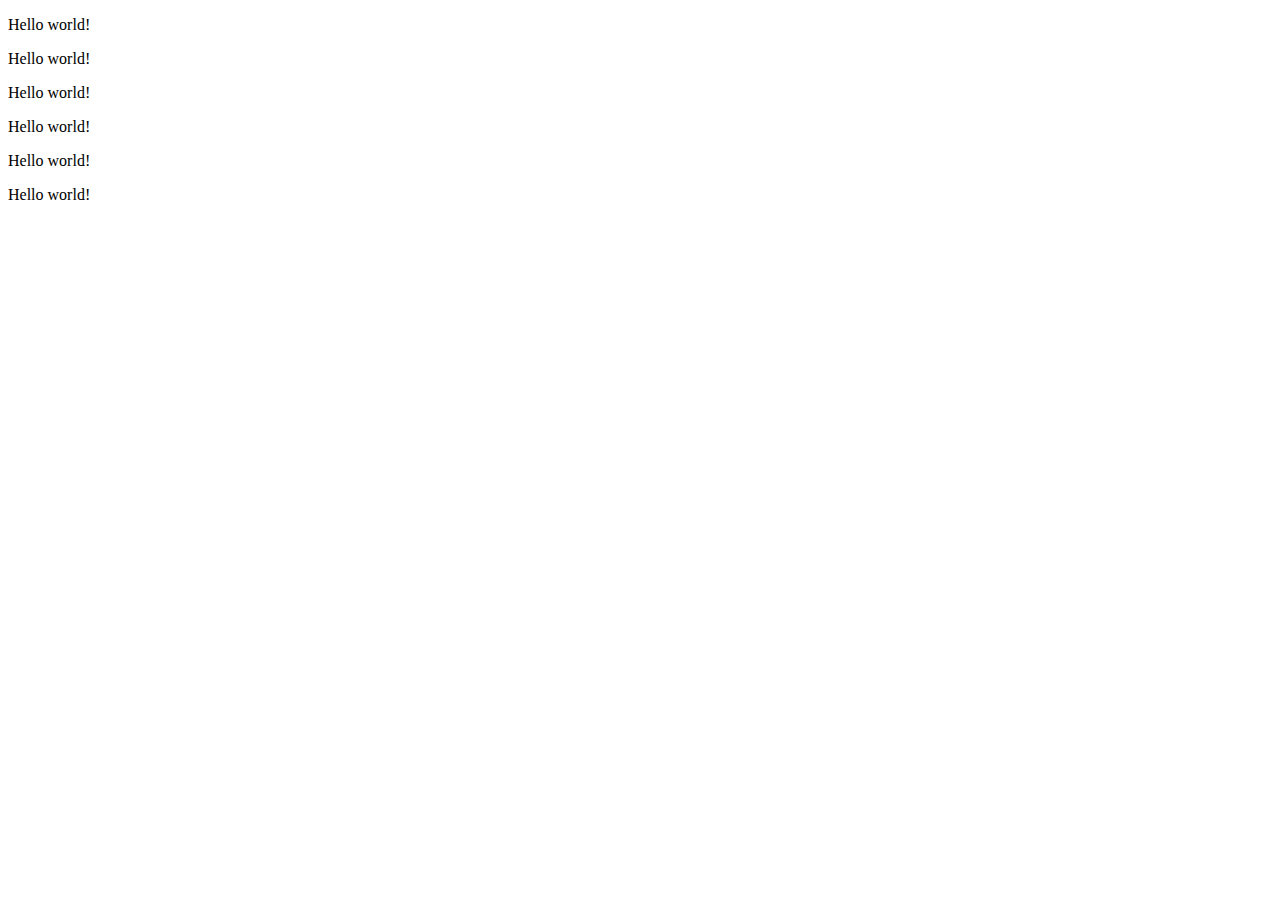
==== humpf/index.html @ e058e30b "testing" ====
<!DOCTYPE html>
<html lang="en">
<head>
<title>Alan Hunt's Portfolio!</title>

		<meta charset="UTF-8">
        <meta name="description" content="Alan Hunt's personal portfolio.">
        <meta name="keywords" content="Web developing, Illinois State University, Portfolio">
        <meta name="author" content="Alan Hunt">
        <meta name="viewport" content="width=device-width, initial-scale=1.0">
               
        <link href="css/styles.css" rel="stylesheet" type="text/css">
        <script src="js/scripts.js" defer></script>
        
</head>
<body>
<p>Hello world!</p><p>Hello world!</p><p>Hello world!</p><p>Hello world!</p><p>Hello world!</p><p>Hello world!</p>
</body>
</html>
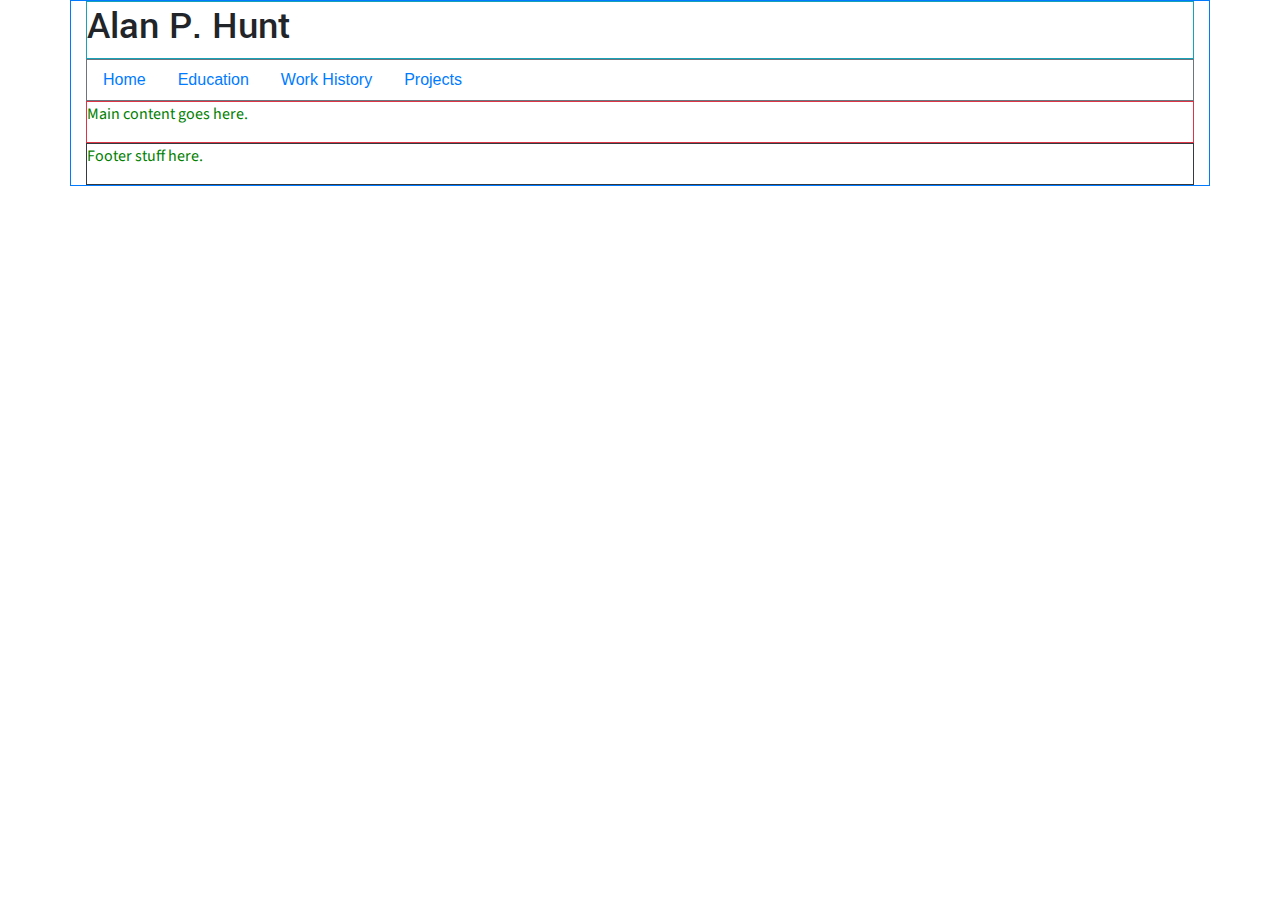
==== commit 7297bd32: "added nav menu, basic layout formatting, etc" ====
--- a/humpf/index.html
+++ b/humpf/index.html
@@ -1,19 +1,41 @@
 <!DOCTYPE html>
 <html lang="en">
-<head>
-<title>Alan Hunt's Portfolio!</title>
-
+	<head>
+		<title>Alan Hunt's Portfolio!</title>
+	
 		<meta charset="UTF-8">
-        <meta name="description" content="Alan Hunt's personal portfolio.">
-        <meta name="keywords" content="Web developing, Illinois State University, Portfolio">
-        <meta name="author" content="Alan Hunt">
-        <meta name="viewport" content="width=device-width, initial-scale=1.0">
-               
-        <link href="css/styles.css" rel="stylesheet" type="text/css">
-        <script src="js/scripts.js" defer></script>
-        
-</head>
-<body>
-<p>Hello world!</p><p>Hello world!</p><p>Hello world!</p><p>Hello world!</p><p>Hello world!</p><p>Hello world!</p>
-</body>
+	    <meta name="description" content="Alan Hunt's personal portfolio.">
+	    <meta name="keywords" content="Web developing, Illinois State University, Portfolio">
+	    <meta name="author" content="Alan Hunt">
+	    <meta name="viewport" content="width=device-width, initial-scale=1.0">
+	           
+	    <link href="css/styles.css" rel="stylesheet" type="text/css">
+	    <link rel="stylesheet" href="https://stackpath.bootstrapcdn.com/bootstrap/4.3.1/css/bootstrap.min.css" integrity="sha384-ggOyR0iXCbMQv3Xipma34MD+dH/1fQ784/j6cY/iJTQUOhcWr7x9JvoRxT2MZw1T" crossorigin="anonymous">
+	    
+	    <script src="js/scripts.js" defer></script>   
+	</head>
+	<body>
+	<div class="container border border-primary">
+			<header class="border border-info">
+				<h1>Alan P. Hunt</h1>
+			</header>
+			
+			<nav class="border border-secondary">
+				<ul class="nav">
+					<li class="nav-item"><a class="nav-link" href="index.html">Home</a></li>
+					<li class="nav-item"><a class="nav-link" href="education.html">Education</a></li>
+					<li class="nav-item"><a class="nav-link" href="#">Work History</a></li>
+					<li class="nav-item"><a class="nav-link" href="#">Projects</a></li>
+				</ul>
+			</nav>
+			
+			<div class="border border-danger">
+				<p>Main content goes here.</p>
+			</div>
+			
+			<footer class="border border-dark">
+				<p>Footer stuff here.</p>
+			</footer>
+			</div>
+	</body>
 </html>--- a/humpf/css/styles.css
+++ b/humpf/css/styles.css
@@ -0,0 +1,19 @@
+@import url('https://fonts.googleapis.com/css?family=Source+Sans+Pro:300,700|Yantramanav:100,700&display=swap');
+
+*{
+	margin: 0;
+	padding: 0;
+	box-sizing: border-box;
+}
+
+h1, h2, h3{
+	font-family: 'Yantramanav', sans-serif;
+}
+
+p, span{
+	font-family: 'Source Sans Pro', sans-serif;
+}
+
+p{
+	color: green;
+}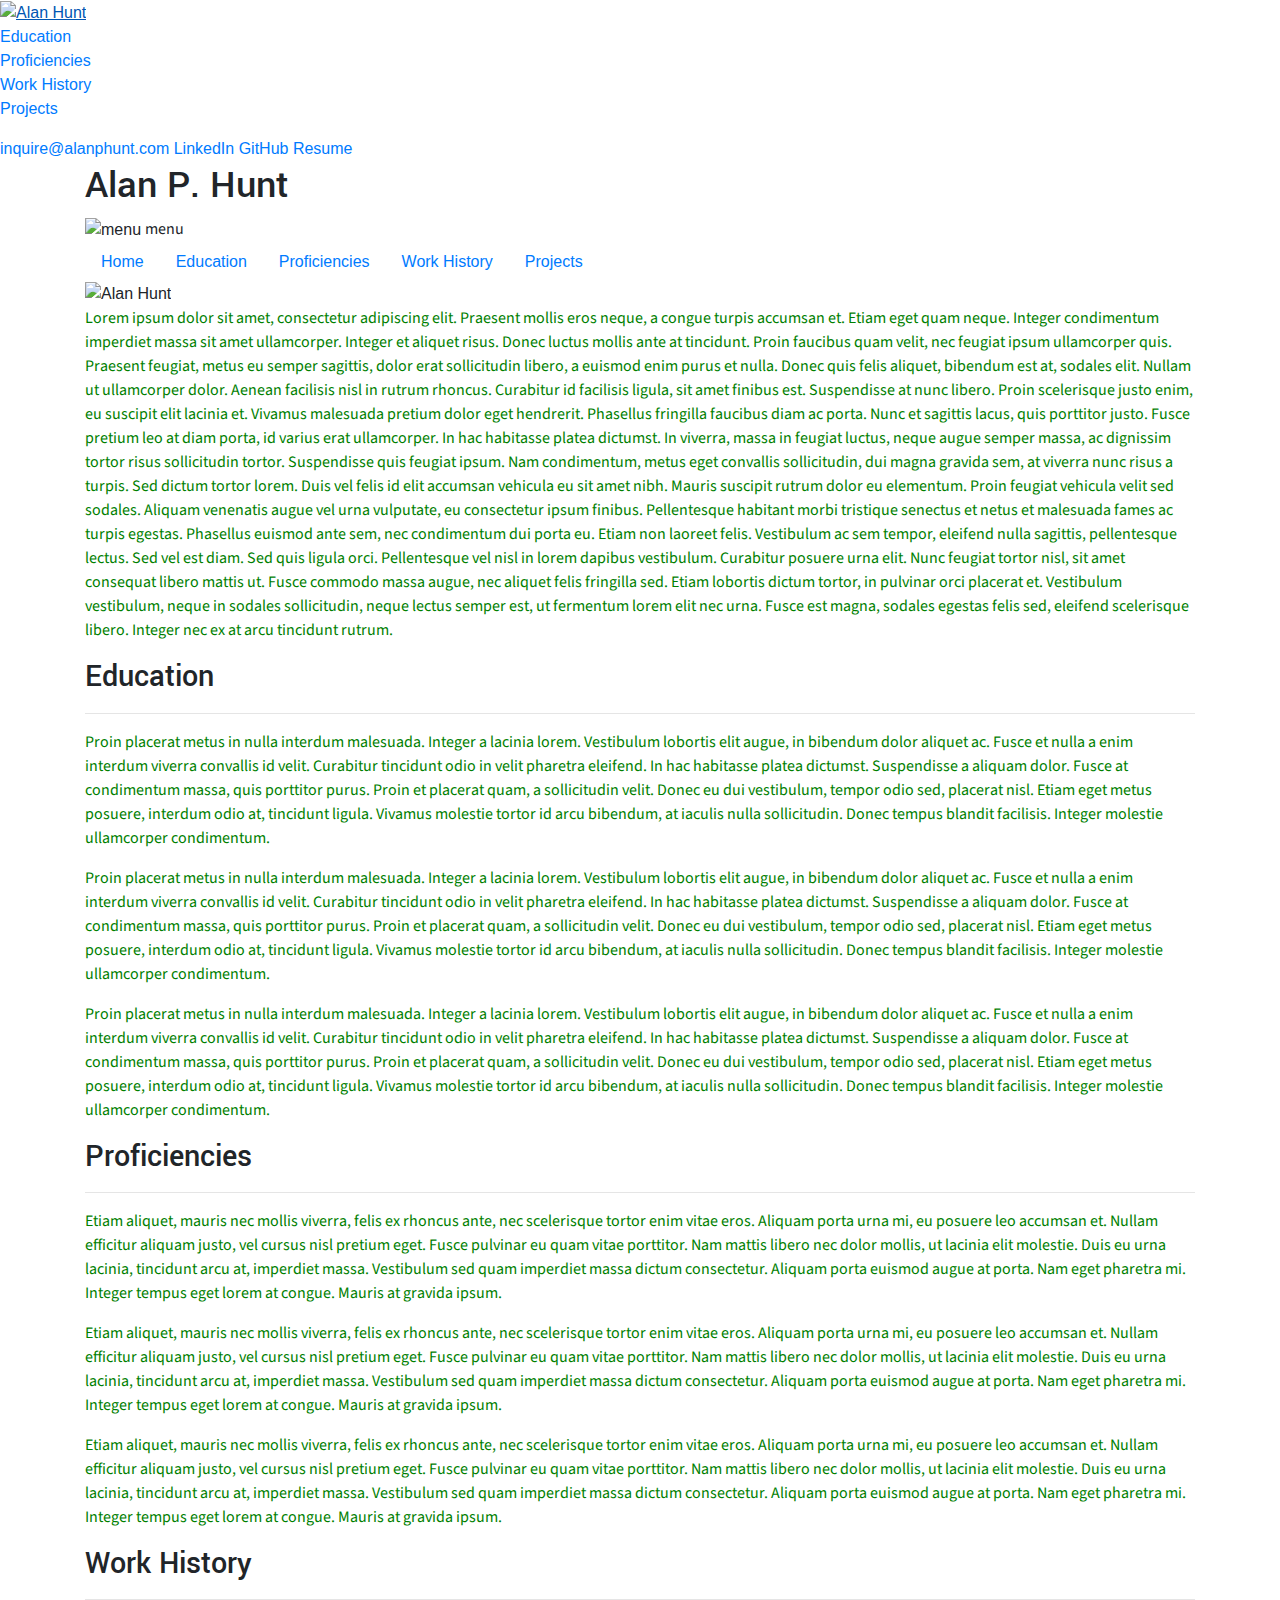
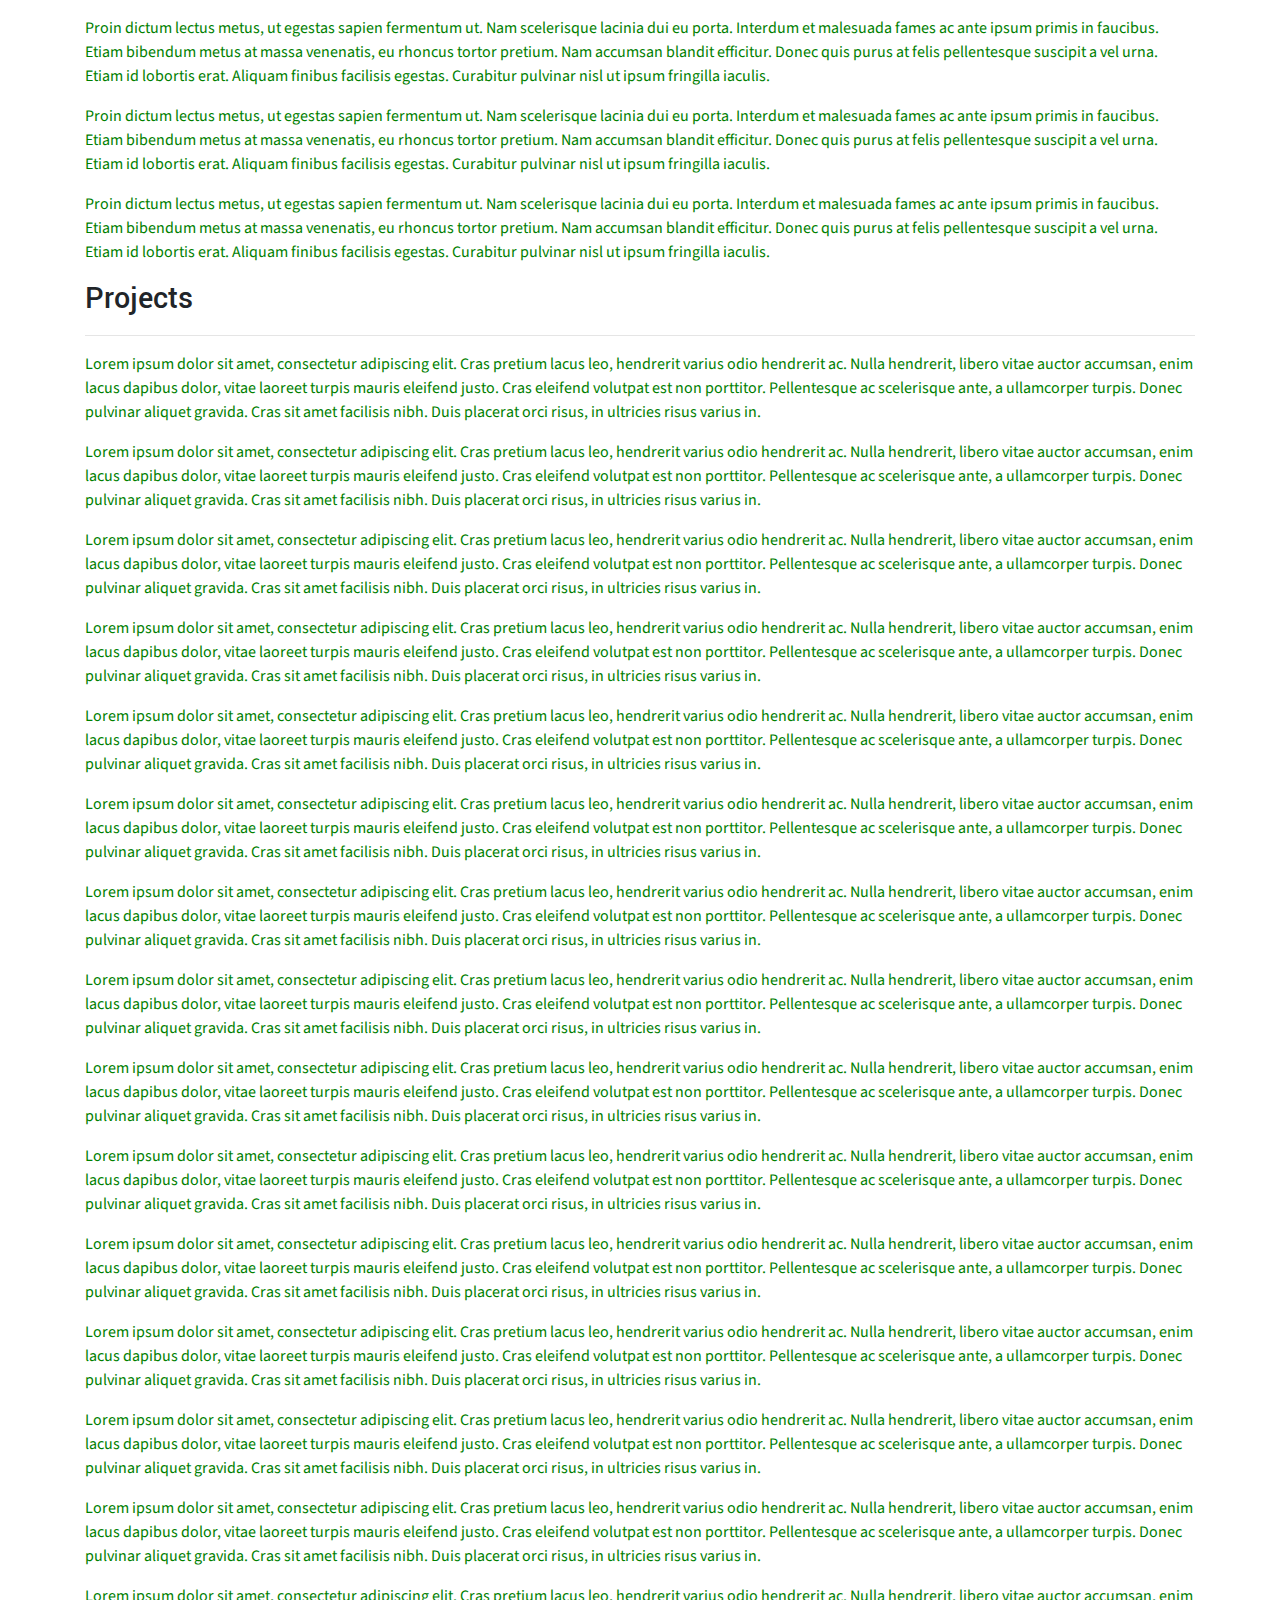
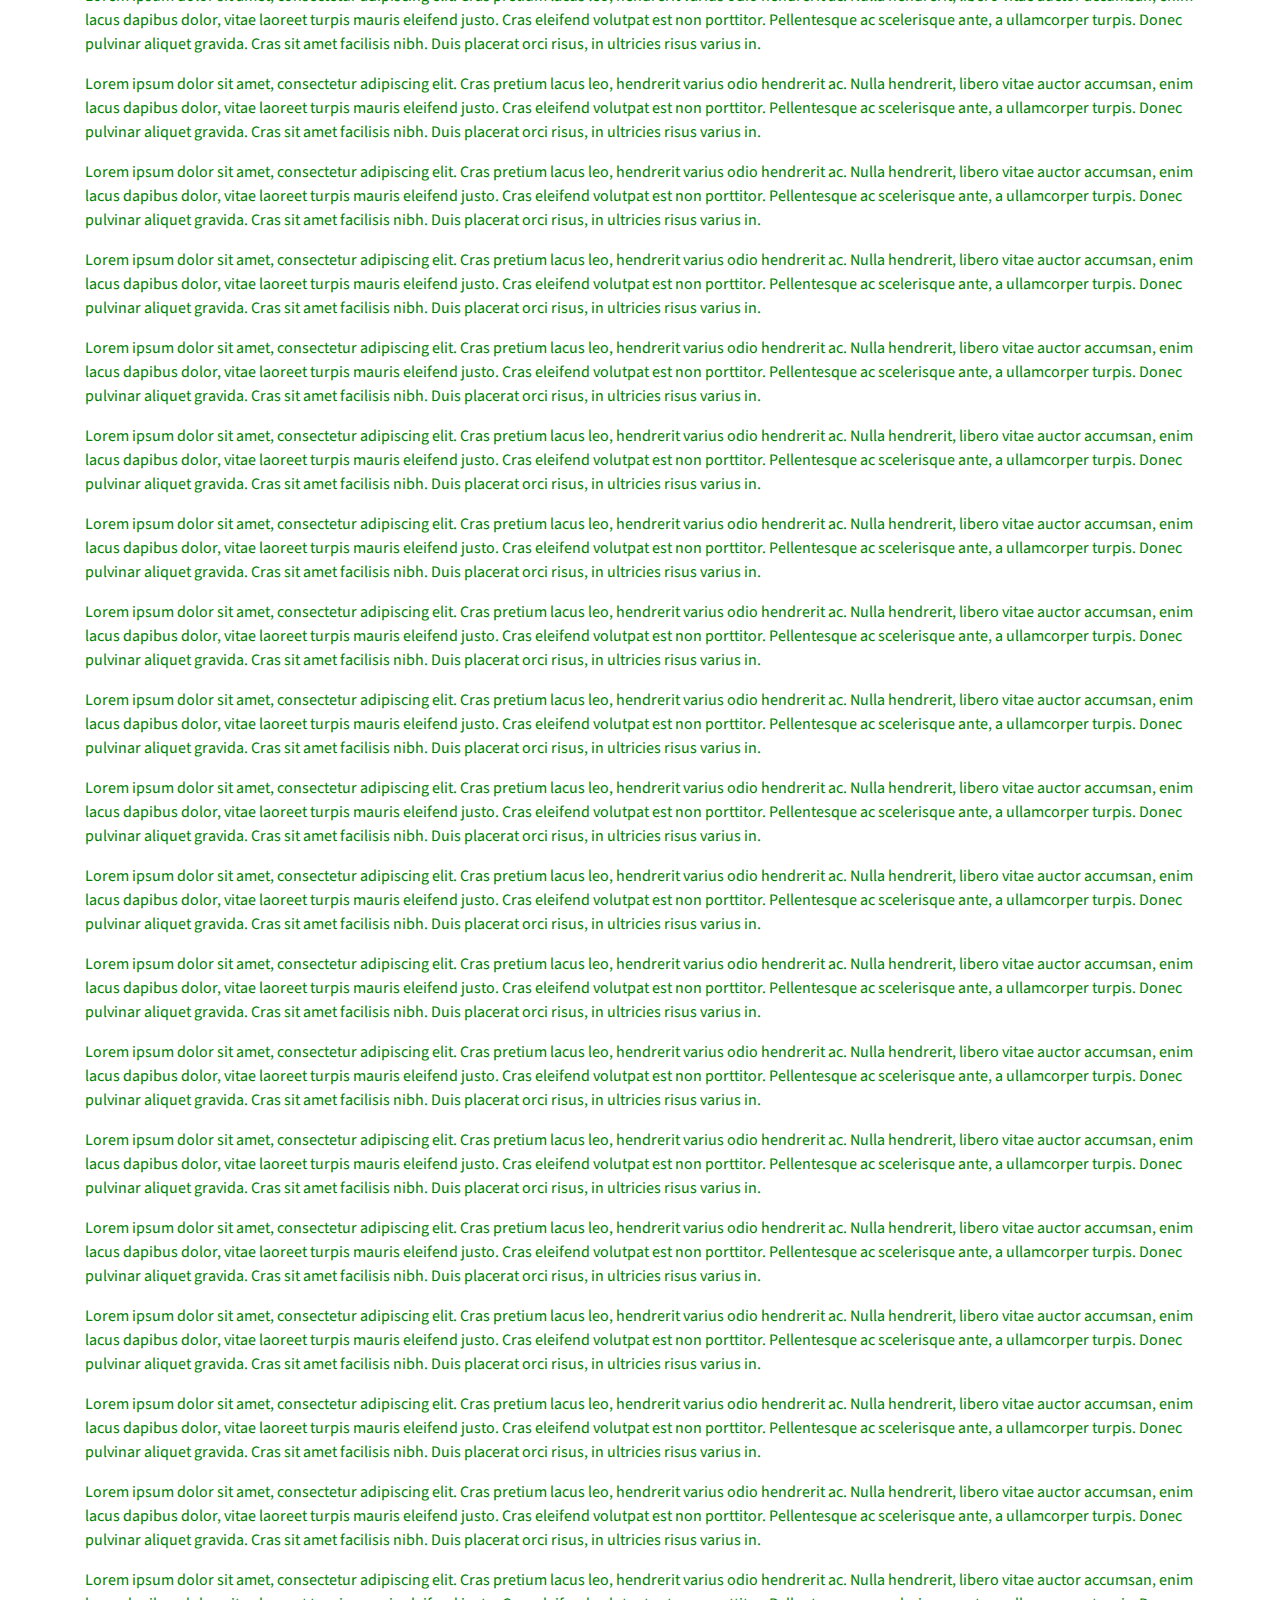
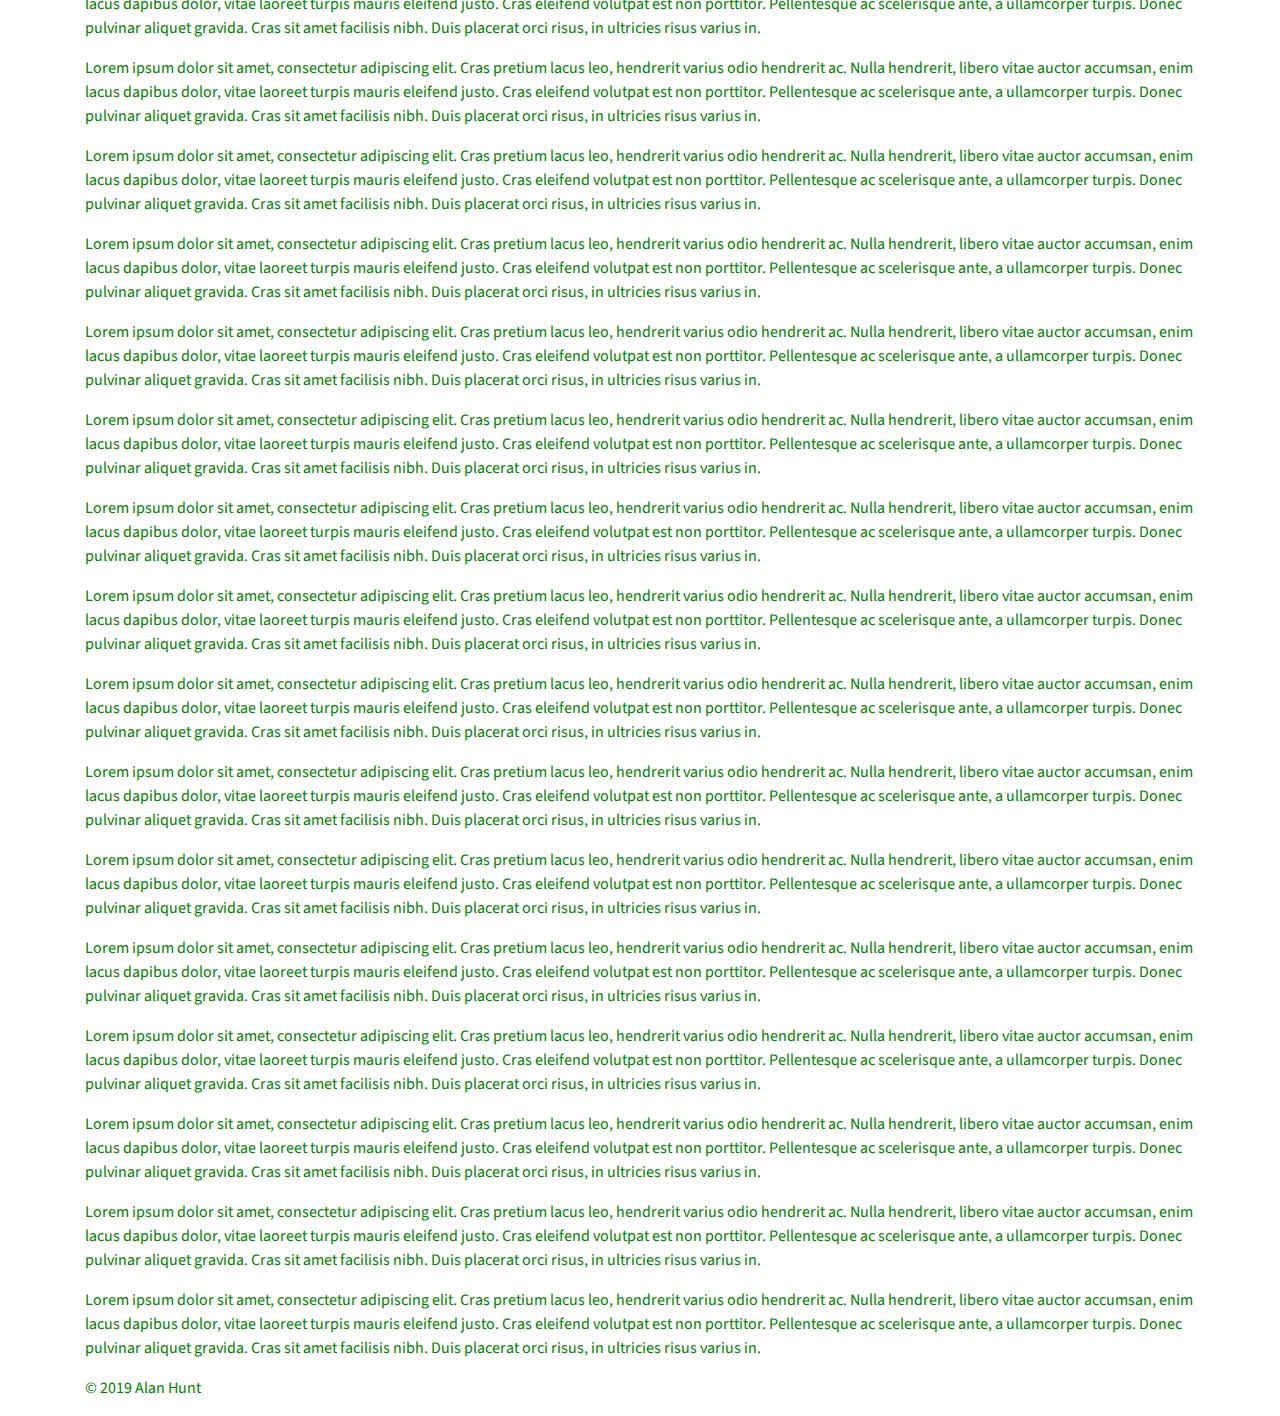
==== commit 406322b1: "added mobile modal overlay! added extra text, etc." ====
--- a/humpf/index.html
+++ b/humpf/index.html
@@ -8,34 +8,253 @@
 	    <meta name="keywords" content="Web developing, Illinois State University, Portfolio">
 	    <meta name="author" content="Alan Hunt">
 	    <meta name="viewport" content="width=device-width, initial-scale=1.0">
-	           
+	    
+	    <link rel="stylesheet" href="https://stackpath.bootstrapcdn.com/bootstrap/4.3.1/css/bootstrap.min.css" integrity="sha384-ggOyR0iXCbMQv3Xipma34MD+dH/1fQ784/j6cY/iJTQUOhcWr7x9JvoRxT2MZw1T" crossorigin="anonymous">
 	    <link href="css/styles.css" rel="stylesheet" type="text/css">
-	    <link rel="stylesheet" href="https://stackpath.bootstrapcdn.com/bootstrap/4.3.1/css/bootstrap.min.css" integrity="sha384-ggOyR0iXCbMQv3Xipma34MD+dH/1fQ784/j6cY/iJTQUOhcWr7x9JvoRxT2MZw1T" crossorigin="anonymous">
+	    <link href="css/modal.css" rel="stylesheet" type="text/css">
 	    
 	    <script src="js/scripts.js" defer></script>   
+	    <script src="https://kit.fontawesome.com/bbe58656a5.js" crossorigin="anonymous"></script>
+	    
 	</head>
 	<body>
-	<div class="container border border-primary">
-			<header class="border border-info">
-				<h1>Alan P. Hunt</h1>
-			</header>
+		<div id="mobilemenucontainer">
+			<i class="far fa-times-circle closer exit"></i>
 			
-			<nav class="border border-secondary">
-				<ul class="nav">
-					<li class="nav-item"><a class="nav-link" href="index.html">Home</a></li>
-					<li class="nav-item"><a class="nav-link" href="education.html">Education</a></li>
-					<li class="nav-item"><a class="nav-link" href="#">Work History</a></li>
-					<li class="nav-item"><a class="nav-link" href="#">Projects</a></li>
-				</ul>
-			</nav>
-			
-			<div class="border border-danger">
-				<p>Main content goes here.</p>
+			<div id="mobileheader">
+				<a href="index.html"><img src="images/alanhunt.jpg" alt="Alan Hunt"></a>
 			</div>
 			
-			<footer class="border border-dark">
-				<p>Footer stuff here.</p>
-			</footer>
+				<nav id="mobilemenu">
+					<ul>
+						<li><a href="#education">Education</a></li>
+						<li><a href="#proficiencies">Proficiencies</a></li>
+						<li><a href="#workhistory">Work History</a></li>
+						<li><a href="#projects">Projects</a></li>
+					</ul>
+				</nav>
+	
+			<div id="mobilecontact">
+				<a href="mailto:inquire@alanphunt.com">inquire@alanphunt.com</a>
+				<a href="https://www.linkedin.com/" target="_blank">LinkedIn</a>
+				<a href="#" target="_blank">GitHub</a>
+				<a href="#">Resume</a>
 			</div>
+		</div>
+	
+		<div id="mastercontainer" class="container">
+				<header>
+					<h1>Alan P. Hunt</h1>
+					
+					<nav class="mobilemenutrigger" id="mobilenavbar">
+						<img src="images/menu.png" alt="menu">
+						<span>menu</span>
+					</nav>
+					
+					<nav id="navbar">
+						<ul class="nav">
+							<li class="nav-item"><a class="nav-link" href="index.html">Home</a></li>
+							<li class="nav-item"><a class="nav-link" href="#education">Education</a></li>
+							<li class="nav-item"><a class="nav-link" href="#proficiencies">Proficiencies</a></li>
+							<li class="nav-item"><a class="nav-link" href="#workhistory">Work History</a></li>
+							<li class="nav-item"><a class="nav-link" href="#test">Projects</a></li>
+						</ul>
+					</nav>
+					
+				</header>
+				
+	
+				<div>
+					<img id="me" src="images/alanhunt.jpg" alt="Alan Hunt">
+					<p>
+						Lorem ipsum dolor sit amet, consectetur adipiscing elit. Praesent mollis eros neque, a congue turpis accumsan et. Etiam eget quam neque. Integer condimentum imperdiet massa sit amet ullamcorper. Integer et aliquet risus. Donec luctus mollis ante at tincidunt. Proin faucibus quam velit, nec feugiat ipsum ullamcorper quis. Praesent feugiat, metus eu semper sagittis, dolor erat sollicitudin libero, a euismod enim purus et nulla. Donec quis felis aliquet, bibendum est at, sodales elit. Nullam ut ullamcorper dolor.
+						
+						Aenean facilisis nisl in rutrum rhoncus. Curabitur id facilisis ligula, sit amet finibus est. Suspendisse at nunc libero. Proin scelerisque justo enim, eu suscipit elit lacinia et. Vivamus malesuada pretium dolor eget hendrerit. Phasellus fringilla faucibus diam ac porta. Nunc et sagittis lacus, quis porttitor justo. Fusce pretium leo at diam porta, id varius erat ullamcorper. In hac habitasse platea dictumst. In viverra, massa in feugiat luctus, neque augue semper massa, ac dignissim tortor risus sollicitudin tortor. Suspendisse quis feugiat ipsum. Nam condimentum, metus eget convallis sollicitudin, dui magna gravida sem, at viverra nunc risus a turpis. Sed dictum tortor lorem. Duis vel felis id elit accumsan vehicula eu sit amet nibh. Mauris suscipit rutrum dolor eu elementum.
+						
+						Proin feugiat vehicula velit sed sodales. Aliquam venenatis augue vel urna vulputate, eu consectetur ipsum finibus. Pellentesque habitant morbi tristique senectus et netus et malesuada fames ac turpis egestas. Phasellus euismod ante sem, nec condimentum dui porta eu. Etiam non laoreet felis. Vestibulum ac sem tempor, eleifend nulla sagittis, pellentesque lectus. Sed vel est diam. Sed quis ligula orci. Pellentesque vel nisl in lorem dapibus vestibulum. Curabitur posuere urna elit. Nunc feugiat tortor nisl, sit amet consequat libero mattis ut. Fusce commodo massa augue, nec aliquet felis fringilla sed. Etiam lobortis dictum tortor, in pulvinar orci placerat et. Vestibulum vestibulum, neque in sodales sollicitudin, neque lectus semper est, ut fermentum lorem elit nec urna. Fusce est magna, sodales egestas felis sed, eleifend scelerisque libero. Integer nec ex at arcu tincidunt rutrum.					
+					</p>
+					
+					<div id="education">
+						<h2>Education</h2>
+						<hr>
+						<p>
+							Proin placerat metus in nulla interdum malesuada. Integer a lacinia lorem. Vestibulum lobortis elit augue, in bibendum dolor aliquet ac. Fusce et nulla a enim interdum viverra convallis id velit. Curabitur tincidunt odio in velit pharetra eleifend. In hac habitasse platea dictumst. Suspendisse a aliquam dolor. Fusce at condimentum massa, quis porttitor purus. Proin et placerat quam, a sollicitudin velit. Donec eu dui vestibulum, tempor odio sed, placerat nisl. Etiam eget metus posuere, interdum odio at, tincidunt ligula. Vivamus molestie tortor id arcu bibendum, at iaculis nulla sollicitudin. Donec tempus blandit facilisis. Integer molestie ullamcorper condimentum.
+						</p>
+						<p>
+							Proin placerat metus in nulla interdum malesuada. Integer a lacinia lorem. Vestibulum lobortis elit augue, in bibendum dolor aliquet ac. Fusce et nulla a enim interdum viverra convallis id velit. Curabitur tincidunt odio in velit pharetra eleifend. In hac habitasse platea dictumst. Suspendisse a aliquam dolor. Fusce at condimentum massa, quis porttitor purus. Proin et placerat quam, a sollicitudin velit. Donec eu dui vestibulum, tempor odio sed, placerat nisl. Etiam eget metus posuere, interdum odio at, tincidunt ligula. Vivamus molestie tortor id arcu bibendum, at iaculis nulla sollicitudin. Donec tempus blandit facilisis. Integer molestie ullamcorper condimentum.
+						</p>
+						<p>
+							Proin placerat metus in nulla interdum malesuada. Integer a lacinia lorem. Vestibulum lobortis elit augue, in bibendum dolor aliquet ac. Fusce et nulla a enim interdum viverra convallis id velit. Curabitur tincidunt odio in velit pharetra eleifend. In hac habitasse platea dictumst. Suspendisse a aliquam dolor. Fusce at condimentum massa, quis porttitor purus. Proin et placerat quam, a sollicitudin velit. Donec eu dui vestibulum, tempor odio sed, placerat nisl. Etiam eget metus posuere, interdum odio at, tincidunt ligula. Vivamus molestie tortor id arcu bibendum, at iaculis nulla sollicitudin. Donec tempus blandit facilisis. Integer molestie ullamcorper condimentum.
+						</p>
+					</div>
+					
+					<div id="proficiencies">
+						<h2>Proficiencies</h2>
+						<hr>
+						<p>
+							Etiam aliquet, mauris nec mollis viverra, felis ex rhoncus ante, nec scelerisque tortor enim vitae eros. Aliquam porta urna mi, eu posuere leo accumsan et. Nullam efficitur aliquam justo, vel cursus nisl pretium eget. Fusce pulvinar eu quam vitae porttitor. Nam mattis libero nec dolor mollis, ut lacinia elit molestie. Duis eu urna lacinia, tincidunt arcu at, imperdiet massa. Vestibulum sed quam imperdiet massa dictum consectetur. Aliquam porta euismod augue at porta. Nam eget pharetra mi. Integer tempus eget lorem at congue. Mauris at gravida ipsum.
+						</p>
+						<p>
+							Etiam aliquet, mauris nec mollis viverra, felis ex rhoncus ante, nec scelerisque tortor enim vitae eros. Aliquam porta urna mi, eu posuere leo accumsan et. Nullam efficitur aliquam justo, vel cursus nisl pretium eget. Fusce pulvinar eu quam vitae porttitor. Nam mattis libero nec dolor mollis, ut lacinia elit molestie. Duis eu urna lacinia, tincidunt arcu at, imperdiet massa. Vestibulum sed quam imperdiet massa dictum consectetur. Aliquam porta euismod augue at porta. Nam eget pharetra mi. Integer tempus eget lorem at congue. Mauris at gravida ipsum.
+						</p>
+						<p>
+							Etiam aliquet, mauris nec mollis viverra, felis ex rhoncus ante, nec scelerisque tortor enim vitae eros. Aliquam porta urna mi, eu posuere leo accumsan et. Nullam efficitur aliquam justo, vel cursus nisl pretium eget. Fusce pulvinar eu quam vitae porttitor. Nam mattis libero nec dolor mollis, ut lacinia elit molestie. Duis eu urna lacinia, tincidunt arcu at, imperdiet massa. Vestibulum sed quam imperdiet massa dictum consectetur. Aliquam porta euismod augue at porta. Nam eget pharetra mi. Integer tempus eget lorem at congue. Mauris at gravida ipsum.
+						</p>
+					</div>
+					
+					<div id="workhistory">
+						<h2>Work History</h2>
+						<hr>
+						<p>
+							Proin dictum lectus metus, ut egestas sapien fermentum ut. Nam scelerisque lacinia dui eu porta. Interdum et malesuada fames ac ante ipsum primis in faucibus. Etiam bibendum metus at massa venenatis, eu rhoncus tortor pretium. Nam accumsan blandit efficitur. Donec quis purus at felis pellentesque suscipit a vel urna. Etiam id lobortis erat. Aliquam finibus facilisis egestas. Curabitur pulvinar nisl ut ipsum fringilla iaculis.
+						</p>
+						<p>
+							Proin dictum lectus metus, ut egestas sapien fermentum ut. Nam scelerisque lacinia dui eu porta. Interdum et malesuada fames ac ante ipsum primis in faucibus. Etiam bibendum metus at massa venenatis, eu rhoncus tortor pretium. Nam accumsan blandit efficitur. Donec quis purus at felis pellentesque suscipit a vel urna. Etiam id lobortis erat. Aliquam finibus facilisis egestas. Curabitur pulvinar nisl ut ipsum fringilla iaculis.
+						</p>
+						<p>
+							Proin dictum lectus metus, ut egestas sapien fermentum ut. Nam scelerisque lacinia dui eu porta. Interdum et malesuada fames ac ante ipsum primis in faucibus. Etiam bibendum metus at massa venenatis, eu rhoncus tortor pretium. Nam accumsan blandit efficitur. Donec quis purus at felis pellentesque suscipit a vel urna. Etiam id lobortis erat. Aliquam finibus facilisis egestas. Curabitur pulvinar nisl ut ipsum fringilla iaculis.
+						</p>
+					</div>
+					
+					<div id="projects">
+						<h2>Projects</h2>
+						<hr>
+						<p>
+							Lorem ipsum dolor sit amet, consectetur adipiscing elit. Cras pretium lacus leo, hendrerit varius odio hendrerit ac. Nulla hendrerit, libero vitae auctor accumsan, enim lacus dapibus dolor, vitae laoreet turpis mauris eleifend justo. Cras eleifend volutpat est non porttitor. Pellentesque ac scelerisque ante, a ullamcorper turpis. Donec pulvinar aliquet gravida. Cras sit amet facilisis nibh. Duis placerat orci risus, in ultricies risus varius in.
+						</p>
+						<p>
+							Lorem ipsum dolor sit amet, consectetur adipiscing elit. Cras pretium lacus leo, hendrerit varius odio hendrerit ac. Nulla hendrerit, libero vitae auctor accumsan, enim lacus dapibus dolor, vitae laoreet turpis mauris eleifend justo. Cras eleifend volutpat est non porttitor. Pellentesque ac scelerisque ante, a ullamcorper turpis. Donec pulvinar aliquet gravida. Cras sit amet facilisis nibh. Duis placerat orci risus, in ultricies risus varius in.
+						</p>
+						<p>
+							Lorem ipsum dolor sit amet, consectetur adipiscing elit. Cras pretium lacus leo, hendrerit varius odio hendrerit ac. Nulla hendrerit, libero vitae auctor accumsan, enim lacus dapibus dolor, vitae laoreet turpis mauris eleifend justo. Cras eleifend volutpat est non porttitor. Pellentesque ac scelerisque ante, a ullamcorper turpis. Donec pulvinar aliquet gravida. Cras sit amet facilisis nibh. Duis placerat orci risus, in ultricies risus varius in.
+						</p>						<p>
+							Lorem ipsum dolor sit amet, consectetur adipiscing elit. Cras pretium lacus leo, hendrerit varius odio hendrerit ac. Nulla hendrerit, libero vitae auctor accumsan, enim lacus dapibus dolor, vitae laoreet turpis mauris eleifend justo. Cras eleifend volutpat est non porttitor. Pellentesque ac scelerisque ante, a ullamcorper turpis. Donec pulvinar aliquet gravida. Cras sit amet facilisis nibh. Duis placerat orci risus, in ultricies risus varius in.
+						</p>
+						<p>
+							Lorem ipsum dolor sit amet, consectetur adipiscing elit. Cras pretium lacus leo, hendrerit varius odio hendrerit ac. Nulla hendrerit, libero vitae auctor accumsan, enim lacus dapibus dolor, vitae laoreet turpis mauris eleifend justo. Cras eleifend volutpat est non porttitor. Pellentesque ac scelerisque ante, a ullamcorper turpis. Donec pulvinar aliquet gravida. Cras sit amet facilisis nibh. Duis placerat orci risus, in ultricies risus varius in.
+						</p>
+						<p>
+							Lorem ipsum dolor sit amet, consectetur adipiscing elit. Cras pretium lacus leo, hendrerit varius odio hendrerit ac. Nulla hendrerit, libero vitae auctor accumsan, enim lacus dapibus dolor, vitae laoreet turpis mauris eleifend justo. Cras eleifend volutpat est non porttitor. Pellentesque ac scelerisque ante, a ullamcorper turpis. Donec pulvinar aliquet gravida. Cras sit amet facilisis nibh. Duis placerat orci risus, in ultricies risus varius in.
+						</p>						<p>
+							Lorem ipsum dolor sit amet, consectetur adipiscing elit. Cras pretium lacus leo, hendrerit varius odio hendrerit ac. Nulla hendrerit, libero vitae auctor accumsan, enim lacus dapibus dolor, vitae laoreet turpis mauris eleifend justo. Cras eleifend volutpat est non porttitor. Pellentesque ac scelerisque ante, a ullamcorper turpis. Donec pulvinar aliquet gravida. Cras sit amet facilisis nibh. Duis placerat orci risus, in ultricies risus varius in.
+						</p>
+						<p>
+							Lorem ipsum dolor sit amet, consectetur adipiscing elit. Cras pretium lacus leo, hendrerit varius odio hendrerit ac. Nulla hendrerit, libero vitae auctor accumsan, enim lacus dapibus dolor, vitae laoreet turpis mauris eleifend justo. Cras eleifend volutpat est non porttitor. Pellentesque ac scelerisque ante, a ullamcorper turpis. Donec pulvinar aliquet gravida. Cras sit amet facilisis nibh. Duis placerat orci risus, in ultricies risus varius in.
+						</p>
+						<p>
+							Lorem ipsum dolor sit amet, consectetur adipiscing elit. Cras pretium lacus leo, hendrerit varius odio hendrerit ac. Nulla hendrerit, libero vitae auctor accumsan, enim lacus dapibus dolor, vitae laoreet turpis mauris eleifend justo. Cras eleifend volutpat est non porttitor. Pellentesque ac scelerisque ante, a ullamcorper turpis. Donec pulvinar aliquet gravida. Cras sit amet facilisis nibh. Duis placerat orci risus, in ultricies risus varius in.
+						</p>						<p>
+							Lorem ipsum dolor sit amet, consectetur adipiscing elit. Cras pretium lacus leo, hendrerit varius odio hendrerit ac. Nulla hendrerit, libero vitae auctor accumsan, enim lacus dapibus dolor, vitae laoreet turpis mauris eleifend justo. Cras eleifend volutpat est non porttitor. Pellentesque ac scelerisque ante, a ullamcorper turpis. Donec pulvinar aliquet gravida. Cras sit amet facilisis nibh. Duis placerat orci risus, in ultricies risus varius in.
+						</p>
+						<p>
+							Lorem ipsum dolor sit amet, consectetur adipiscing elit. Cras pretium lacus leo, hendrerit varius odio hendrerit ac. Nulla hendrerit, libero vitae auctor accumsan, enim lacus dapibus dolor, vitae laoreet turpis mauris eleifend justo. Cras eleifend volutpat est non porttitor. Pellentesque ac scelerisque ante, a ullamcorper turpis. Donec pulvinar aliquet gravida. Cras sit amet facilisis nibh. Duis placerat orci risus, in ultricies risus varius in.
+						</p>
+						<p>
+							Lorem ipsum dolor sit amet, consectetur adipiscing elit. Cras pretium lacus leo, hendrerit varius odio hendrerit ac. Nulla hendrerit, libero vitae auctor accumsan, enim lacus dapibus dolor, vitae laoreet turpis mauris eleifend justo. Cras eleifend volutpat est non porttitor. Pellentesque ac scelerisque ante, a ullamcorper turpis. Donec pulvinar aliquet gravida. Cras sit amet facilisis nibh. Duis placerat orci risus, in ultricies risus varius in.
+						</p>						<p>
+							Lorem ipsum dolor sit amet, consectetur adipiscing elit. Cras pretium lacus leo, hendrerit varius odio hendrerit ac. Nulla hendrerit, libero vitae auctor accumsan, enim lacus dapibus dolor, vitae laoreet turpis mauris eleifend justo. Cras eleifend volutpat est non porttitor. Pellentesque ac scelerisque ante, a ullamcorper turpis. Donec pulvinar aliquet gravida. Cras sit amet facilisis nibh. Duis placerat orci risus, in ultricies risus varius in.
+						</p>
+						<p>
+							Lorem ipsum dolor sit amet, consectetur adipiscing elit. Cras pretium lacus leo, hendrerit varius odio hendrerit ac. Nulla hendrerit, libero vitae auctor accumsan, enim lacus dapibus dolor, vitae laoreet turpis mauris eleifend justo. Cras eleifend volutpat est non porttitor. Pellentesque ac scelerisque ante, a ullamcorper turpis. Donec pulvinar aliquet gravida. Cras sit amet facilisis nibh. Duis placerat orci risus, in ultricies risus varius in.
+						</p>
+						<p>
+							Lorem ipsum dolor sit amet, consectetur adipiscing elit. Cras pretium lacus leo, hendrerit varius odio hendrerit ac. Nulla hendrerit, libero vitae auctor accumsan, enim lacus dapibus dolor, vitae laoreet turpis mauris eleifend justo. Cras eleifend volutpat est non porttitor. Pellentesque ac scelerisque ante, a ullamcorper turpis. Donec pulvinar aliquet gravida. Cras sit amet facilisis nibh. Duis placerat orci risus, in ultricies risus varius in.
+						</p>						<p>
+							Lorem ipsum dolor sit amet, consectetur adipiscing elit. Cras pretium lacus leo, hendrerit varius odio hendrerit ac. Nulla hendrerit, libero vitae auctor accumsan, enim lacus dapibus dolor, vitae laoreet turpis mauris eleifend justo. Cras eleifend volutpat est non porttitor. Pellentesque ac scelerisque ante, a ullamcorper turpis. Donec pulvinar aliquet gravida. Cras sit amet facilisis nibh. Duis placerat orci risus, in ultricies risus varius in.
+						</p>
+						<p>
+							Lorem ipsum dolor sit amet, consectetur adipiscing elit. Cras pretium lacus leo, hendrerit varius odio hendrerit ac. Nulla hendrerit, libero vitae auctor accumsan, enim lacus dapibus dolor, vitae laoreet turpis mauris eleifend justo. Cras eleifend volutpat est non porttitor. Pellentesque ac scelerisque ante, a ullamcorper turpis. Donec pulvinar aliquet gravida. Cras sit amet facilisis nibh. Duis placerat orci risus, in ultricies risus varius in.
+						</p>
+						<p>
+							Lorem ipsum dolor sit amet, consectetur adipiscing elit. Cras pretium lacus leo, hendrerit varius odio hendrerit ac. Nulla hendrerit, libero vitae auctor accumsan, enim lacus dapibus dolor, vitae laoreet turpis mauris eleifend justo. Cras eleifend volutpat est non porttitor. Pellentesque ac scelerisque ante, a ullamcorper turpis. Donec pulvinar aliquet gravida. Cras sit amet facilisis nibh. Duis placerat orci risus, in ultricies risus varius in.
+						</p>						<p>
+							Lorem ipsum dolor sit amet, consectetur adipiscing elit. Cras pretium lacus leo, hendrerit varius odio hendrerit ac. Nulla hendrerit, libero vitae auctor accumsan, enim lacus dapibus dolor, vitae laoreet turpis mauris eleifend justo. Cras eleifend volutpat est non porttitor. Pellentesque ac scelerisque ante, a ullamcorper turpis. Donec pulvinar aliquet gravida. Cras sit amet facilisis nibh. Duis placerat orci risus, in ultricies risus varius in.
+						</p>
+						<p>
+							Lorem ipsum dolor sit amet, consectetur adipiscing elit. Cras pretium lacus leo, hendrerit varius odio hendrerit ac. Nulla hendrerit, libero vitae auctor accumsan, enim lacus dapibus dolor, vitae laoreet turpis mauris eleifend justo. Cras eleifend volutpat est non porttitor. Pellentesque ac scelerisque ante, a ullamcorper turpis. Donec pulvinar aliquet gravida. Cras sit amet facilisis nibh. Duis placerat orci risus, in ultricies risus varius in.
+						</p>
+						<p>
+							Lorem ipsum dolor sit amet, consectetur adipiscing elit. Cras pretium lacus leo, hendrerit varius odio hendrerit ac. Nulla hendrerit, libero vitae auctor accumsan, enim lacus dapibus dolor, vitae laoreet turpis mauris eleifend justo. Cras eleifend volutpat est non porttitor. Pellentesque ac scelerisque ante, a ullamcorper turpis. Donec pulvinar aliquet gravida. Cras sit amet facilisis nibh. Duis placerat orci risus, in ultricies risus varius in.
+						</p>						<p>
+							Lorem ipsum dolor sit amet, consectetur adipiscing elit. Cras pretium lacus leo, hendrerit varius odio hendrerit ac. Nulla hendrerit, libero vitae auctor accumsan, enim lacus dapibus dolor, vitae laoreet turpis mauris eleifend justo. Cras eleifend volutpat est non porttitor. Pellentesque ac scelerisque ante, a ullamcorper turpis. Donec pulvinar aliquet gravida. Cras sit amet facilisis nibh. Duis placerat orci risus, in ultricies risus varius in.
+						</p>
+						<p>
+							Lorem ipsum dolor sit amet, consectetur adipiscing elit. Cras pretium lacus leo, hendrerit varius odio hendrerit ac. Nulla hendrerit, libero vitae auctor accumsan, enim lacus dapibus dolor, vitae laoreet turpis mauris eleifend justo. Cras eleifend volutpat est non porttitor. Pellentesque ac scelerisque ante, a ullamcorper turpis. Donec pulvinar aliquet gravida. Cras sit amet facilisis nibh. Duis placerat orci risus, in ultricies risus varius in.
+						</p>
+						<p>
+							Lorem ipsum dolor sit amet, consectetur adipiscing elit. Cras pretium lacus leo, hendrerit varius odio hendrerit ac. Nulla hendrerit, libero vitae auctor accumsan, enim lacus dapibus dolor, vitae laoreet turpis mauris eleifend justo. Cras eleifend volutpat est non porttitor. Pellentesque ac scelerisque ante, a ullamcorper turpis. Donec pulvinar aliquet gravida. Cras sit amet facilisis nibh. Duis placerat orci risus, in ultricies risus varius in.
+						</p>						<p>
+							Lorem ipsum dolor sit amet, consectetur adipiscing elit. Cras pretium lacus leo, hendrerit varius odio hendrerit ac. Nulla hendrerit, libero vitae auctor accumsan, enim lacus dapibus dolor, vitae laoreet turpis mauris eleifend justo. Cras eleifend volutpat est non porttitor. Pellentesque ac scelerisque ante, a ullamcorper turpis. Donec pulvinar aliquet gravida. Cras sit amet facilisis nibh. Duis placerat orci risus, in ultricies risus varius in.
+						</p>
+						<p>
+							Lorem ipsum dolor sit amet, consectetur adipiscing elit. Cras pretium lacus leo, hendrerit varius odio hendrerit ac. Nulla hendrerit, libero vitae auctor accumsan, enim lacus dapibus dolor, vitae laoreet turpis mauris eleifend justo. Cras eleifend volutpat est non porttitor. Pellentesque ac scelerisque ante, a ullamcorper turpis. Donec pulvinar aliquet gravida. Cras sit amet facilisis nibh. Duis placerat orci risus, in ultricies risus varius in.
+						</p>
+						<p>
+							Lorem ipsum dolor sit amet, consectetur adipiscing elit. Cras pretium lacus leo, hendrerit varius odio hendrerit ac. Nulla hendrerit, libero vitae auctor accumsan, enim lacus dapibus dolor, vitae laoreet turpis mauris eleifend justo. Cras eleifend volutpat est non porttitor. Pellentesque ac scelerisque ante, a ullamcorper turpis. Donec pulvinar aliquet gravida. Cras sit amet facilisis nibh. Duis placerat orci risus, in ultricies risus varius in.
+						</p>						<p>
+							Lorem ipsum dolor sit amet, consectetur adipiscing elit. Cras pretium lacus leo, hendrerit varius odio hendrerit ac. Nulla hendrerit, libero vitae auctor accumsan, enim lacus dapibus dolor, vitae laoreet turpis mauris eleifend justo. Cras eleifend volutpat est non porttitor. Pellentesque ac scelerisque ante, a ullamcorper turpis. Donec pulvinar aliquet gravida. Cras sit amet facilisis nibh. Duis placerat orci risus, in ultricies risus varius in.
+						</p>
+						<p>
+							Lorem ipsum dolor sit amet, consectetur adipiscing elit. Cras pretium lacus leo, hendrerit varius odio hendrerit ac. Nulla hendrerit, libero vitae auctor accumsan, enim lacus dapibus dolor, vitae laoreet turpis mauris eleifend justo. Cras eleifend volutpat est non porttitor. Pellentesque ac scelerisque ante, a ullamcorper turpis. Donec pulvinar aliquet gravida. Cras sit amet facilisis nibh. Duis placerat orci risus, in ultricies risus varius in.
+						</p>
+						<p>
+							Lorem ipsum dolor sit amet, consectetur adipiscing elit. Cras pretium lacus leo, hendrerit varius odio hendrerit ac. Nulla hendrerit, libero vitae auctor accumsan, enim lacus dapibus dolor, vitae laoreet turpis mauris eleifend justo. Cras eleifend volutpat est non porttitor. Pellentesque ac scelerisque ante, a ullamcorper turpis. Donec pulvinar aliquet gravida. Cras sit amet facilisis nibh. Duis placerat orci risus, in ultricies risus varius in.
+						</p>						<p>
+							Lorem ipsum dolor sit amet, consectetur adipiscing elit. Cras pretium lacus leo, hendrerit varius odio hendrerit ac. Nulla hendrerit, libero vitae auctor accumsan, enim lacus dapibus dolor, vitae laoreet turpis mauris eleifend justo. Cras eleifend volutpat est non porttitor. Pellentesque ac scelerisque ante, a ullamcorper turpis. Donec pulvinar aliquet gravida. Cras sit amet facilisis nibh. Duis placerat orci risus, in ultricies risus varius in.
+						</p>
+						<p>
+							Lorem ipsum dolor sit amet, consectetur adipiscing elit. Cras pretium lacus leo, hendrerit varius odio hendrerit ac. Nulla hendrerit, libero vitae auctor accumsan, enim lacus dapibus dolor, vitae laoreet turpis mauris eleifend justo. Cras eleifend volutpat est non porttitor. Pellentesque ac scelerisque ante, a ullamcorper turpis. Donec pulvinar aliquet gravida. Cras sit amet facilisis nibh. Duis placerat orci risus, in ultricies risus varius in.
+						</p>
+						<p>
+							Lorem ipsum dolor sit amet, consectetur adipiscing elit. Cras pretium lacus leo, hendrerit varius odio hendrerit ac. Nulla hendrerit, libero vitae auctor accumsan, enim lacus dapibus dolor, vitae laoreet turpis mauris eleifend justo. Cras eleifend volutpat est non porttitor. Pellentesque ac scelerisque ante, a ullamcorper turpis. Donec pulvinar aliquet gravida. Cras sit amet facilisis nibh. Duis placerat orci risus, in ultricies risus varius in.
+						</p>						<p>
+							Lorem ipsum dolor sit amet, consectetur adipiscing elit. Cras pretium lacus leo, hendrerit varius odio hendrerit ac. Nulla hendrerit, libero vitae auctor accumsan, enim lacus dapibus dolor, vitae laoreet turpis mauris eleifend justo. Cras eleifend volutpat est non porttitor. Pellentesque ac scelerisque ante, a ullamcorper turpis. Donec pulvinar aliquet gravida. Cras sit amet facilisis nibh. Duis placerat orci risus, in ultricies risus varius in.
+						</p>
+						<p>
+							Lorem ipsum dolor sit amet, consectetur adipiscing elit. Cras pretium lacus leo, hendrerit varius odio hendrerit ac. Nulla hendrerit, libero vitae auctor accumsan, enim lacus dapibus dolor, vitae laoreet turpis mauris eleifend justo. Cras eleifend volutpat est non porttitor. Pellentesque ac scelerisque ante, a ullamcorper turpis. Donec pulvinar aliquet gravida. Cras sit amet facilisis nibh. Duis placerat orci risus, in ultricies risus varius in.
+						</p>
+						<p>
+							Lorem ipsum dolor sit amet, consectetur adipiscing elit. Cras pretium lacus leo, hendrerit varius odio hendrerit ac. Nulla hendrerit, libero vitae auctor accumsan, enim lacus dapibus dolor, vitae laoreet turpis mauris eleifend justo. Cras eleifend volutpat est non porttitor. Pellentesque ac scelerisque ante, a ullamcorper turpis. Donec pulvinar aliquet gravida. Cras sit amet facilisis nibh. Duis placerat orci risus, in ultricies risus varius in.
+						</p>						<p>
+							Lorem ipsum dolor sit amet, consectetur adipiscing elit. Cras pretium lacus leo, hendrerit varius odio hendrerit ac. Nulla hendrerit, libero vitae auctor accumsan, enim lacus dapibus dolor, vitae laoreet turpis mauris eleifend justo. Cras eleifend volutpat est non porttitor. Pellentesque ac scelerisque ante, a ullamcorper turpis. Donec pulvinar aliquet gravida. Cras sit amet facilisis nibh. Duis placerat orci risus, in ultricies risus varius in.
+						</p>
+						<p>
+							Lorem ipsum dolor sit amet, consectetur adipiscing elit. Cras pretium lacus leo, hendrerit varius odio hendrerit ac. Nulla hendrerit, libero vitae auctor accumsan, enim lacus dapibus dolor, vitae laoreet turpis mauris eleifend justo. Cras eleifend volutpat est non porttitor. Pellentesque ac scelerisque ante, a ullamcorper turpis. Donec pulvinar aliquet gravida. Cras sit amet facilisis nibh. Duis placerat orci risus, in ultricies risus varius in.
+						</p>
+						<p>
+							Lorem ipsum dolor sit amet, consectetur adipiscing elit. Cras pretium lacus leo, hendrerit varius odio hendrerit ac. Nulla hendrerit, libero vitae auctor accumsan, enim lacus dapibus dolor, vitae laoreet turpis mauris eleifend justo. Cras eleifend volutpat est non porttitor. Pellentesque ac scelerisque ante, a ullamcorper turpis. Donec pulvinar aliquet gravida. Cras sit amet facilisis nibh. Duis placerat orci risus, in ultricies risus varius in.
+						</p>						<p>
+							Lorem ipsum dolor sit amet, consectetur adipiscing elit. Cras pretium lacus leo, hendrerit varius odio hendrerit ac. Nulla hendrerit, libero vitae auctor accumsan, enim lacus dapibus dolor, vitae laoreet turpis mauris eleifend justo. Cras eleifend volutpat est non porttitor. Pellentesque ac scelerisque ante, a ullamcorper turpis. Donec pulvinar aliquet gravida. Cras sit amet facilisis nibh. Duis placerat orci risus, in ultricies risus varius in.
+						</p>
+						<p>
+							Lorem ipsum dolor sit amet, consectetur adipiscing elit. Cras pretium lacus leo, hendrerit varius odio hendrerit ac. Nulla hendrerit, libero vitae auctor accumsan, enim lacus dapibus dolor, vitae laoreet turpis mauris eleifend justo. Cras eleifend volutpat est non porttitor. Pellentesque ac scelerisque ante, a ullamcorper turpis. Donec pulvinar aliquet gravida. Cras sit amet facilisis nibh. Duis placerat orci risus, in ultricies risus varius in.
+						</p>
+						<p>
+							Lorem ipsum dolor sit amet, consectetur adipiscing elit. Cras pretium lacus leo, hendrerit varius odio hendrerit ac. Nulla hendrerit, libero vitae auctor accumsan, enim lacus dapibus dolor, vitae laoreet turpis mauris eleifend justo. Cras eleifend volutpat est non porttitor. Pellentesque ac scelerisque ante, a ullamcorper turpis. Donec pulvinar aliquet gravida. Cras sit amet facilisis nibh. Duis placerat orci risus, in ultricies risus varius in.
+						</p>						<p>
+							Lorem ipsum dolor sit amet, consectetur adipiscing elit. Cras pretium lacus leo, hendrerit varius odio hendrerit ac. Nulla hendrerit, libero vitae auctor accumsan, enim lacus dapibus dolor, vitae laoreet turpis mauris eleifend justo. Cras eleifend volutpat est non porttitor. Pellentesque ac scelerisque ante, a ullamcorper turpis. Donec pulvinar aliquet gravida. Cras sit amet facilisis nibh. Duis placerat orci risus, in ultricies risus varius in.
+						</p>
+						<p>
+							Lorem ipsum dolor sit amet, consectetur adipiscing elit. Cras pretium lacus leo, hendrerit varius odio hendrerit ac. Nulla hendrerit, libero vitae auctor accumsan, enim lacus dapibus dolor, vitae laoreet turpis mauris eleifend justo. Cras eleifend volutpat est non porttitor. Pellentesque ac scelerisque ante, a ullamcorper turpis. Donec pulvinar aliquet gravida. Cras sit amet facilisis nibh. Duis placerat orci risus, in ultricies risus varius in.
+						</p>
+						<p>
+							Lorem ipsum dolor sit amet, consectetur adipiscing elit. Cras pretium lacus leo, hendrerit varius odio hendrerit ac. Nulla hendrerit, libero vitae auctor accumsan, enim lacus dapibus dolor, vitae laoreet turpis mauris eleifend justo. Cras eleifend volutpat est non porttitor. Pellentesque ac scelerisque ante, a ullamcorper turpis. Donec pulvinar aliquet gravida. Cras sit amet facilisis nibh. Duis placerat orci risus, in ultricies risus varius in.
+						</p>						<p>
+							Lorem ipsum dolor sit amet, consectetur adipiscing elit. Cras pretium lacus leo, hendrerit varius odio hendrerit ac. Nulla hendrerit, libero vitae auctor accumsan, enim lacus dapibus dolor, vitae laoreet turpis mauris eleifend justo. Cras eleifend volutpat est non porttitor. Pellentesque ac scelerisque ante, a ullamcorper turpis. Donec pulvinar aliquet gravida. Cras sit amet facilisis nibh. Duis placerat orci risus, in ultricies risus varius in.
+						</p>
+						<p>
+							Lorem ipsum dolor sit amet, consectetur adipiscing elit. Cras pretium lacus leo, hendrerit varius odio hendrerit ac. Nulla hendrerit, libero vitae auctor accumsan, enim lacus dapibus dolor, vitae laoreet turpis mauris eleifend justo. Cras eleifend volutpat est non porttitor. Pellentesque ac scelerisque ante, a ullamcorper turpis. Donec pulvinar aliquet gravida. Cras sit amet facilisis nibh. Duis placerat orci risus, in ultricies risus varius in.
+						</p>
+						<p id="test">
+							Lorem ipsum dolor sit amet, consectetur adipiscing elit. Cras pretium lacus leo, hendrerit varius odio hendrerit ac. Nulla hendrerit, libero vitae auctor accumsan, enim lacus dapibus dolor, vitae laoreet turpis mauris eleifend justo. Cras eleifend volutpat est non porttitor. Pellentesque ac scelerisque ante, a ullamcorper turpis. Donec pulvinar aliquet gravida. Cras sit amet facilisis nibh. Duis placerat orci risus, in ultricies risus varius in.
+						</p>
+					</div>
+									
+				</div>
+				
+				<footer>
+					<p>&copy; 2019 Alan Hunt </p>
+				</footer>
+		</div>
 	</body>
 </html>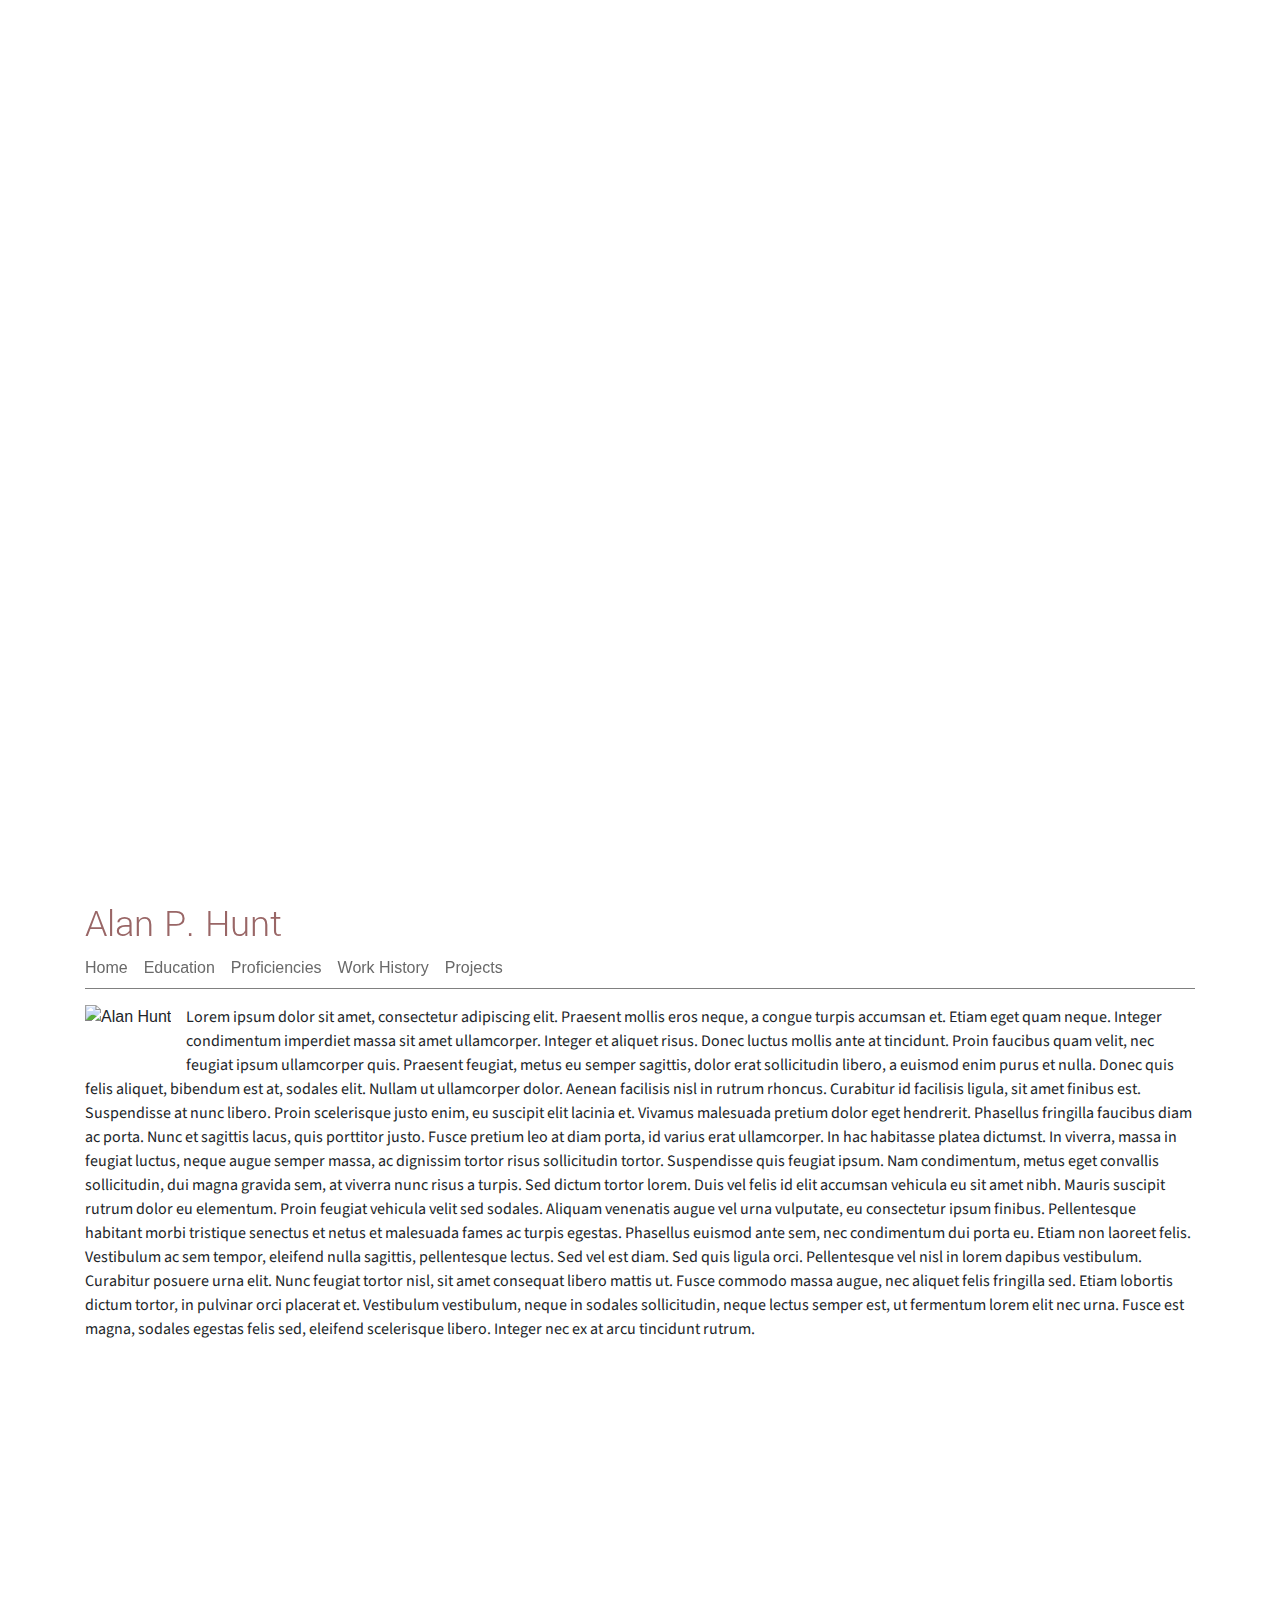
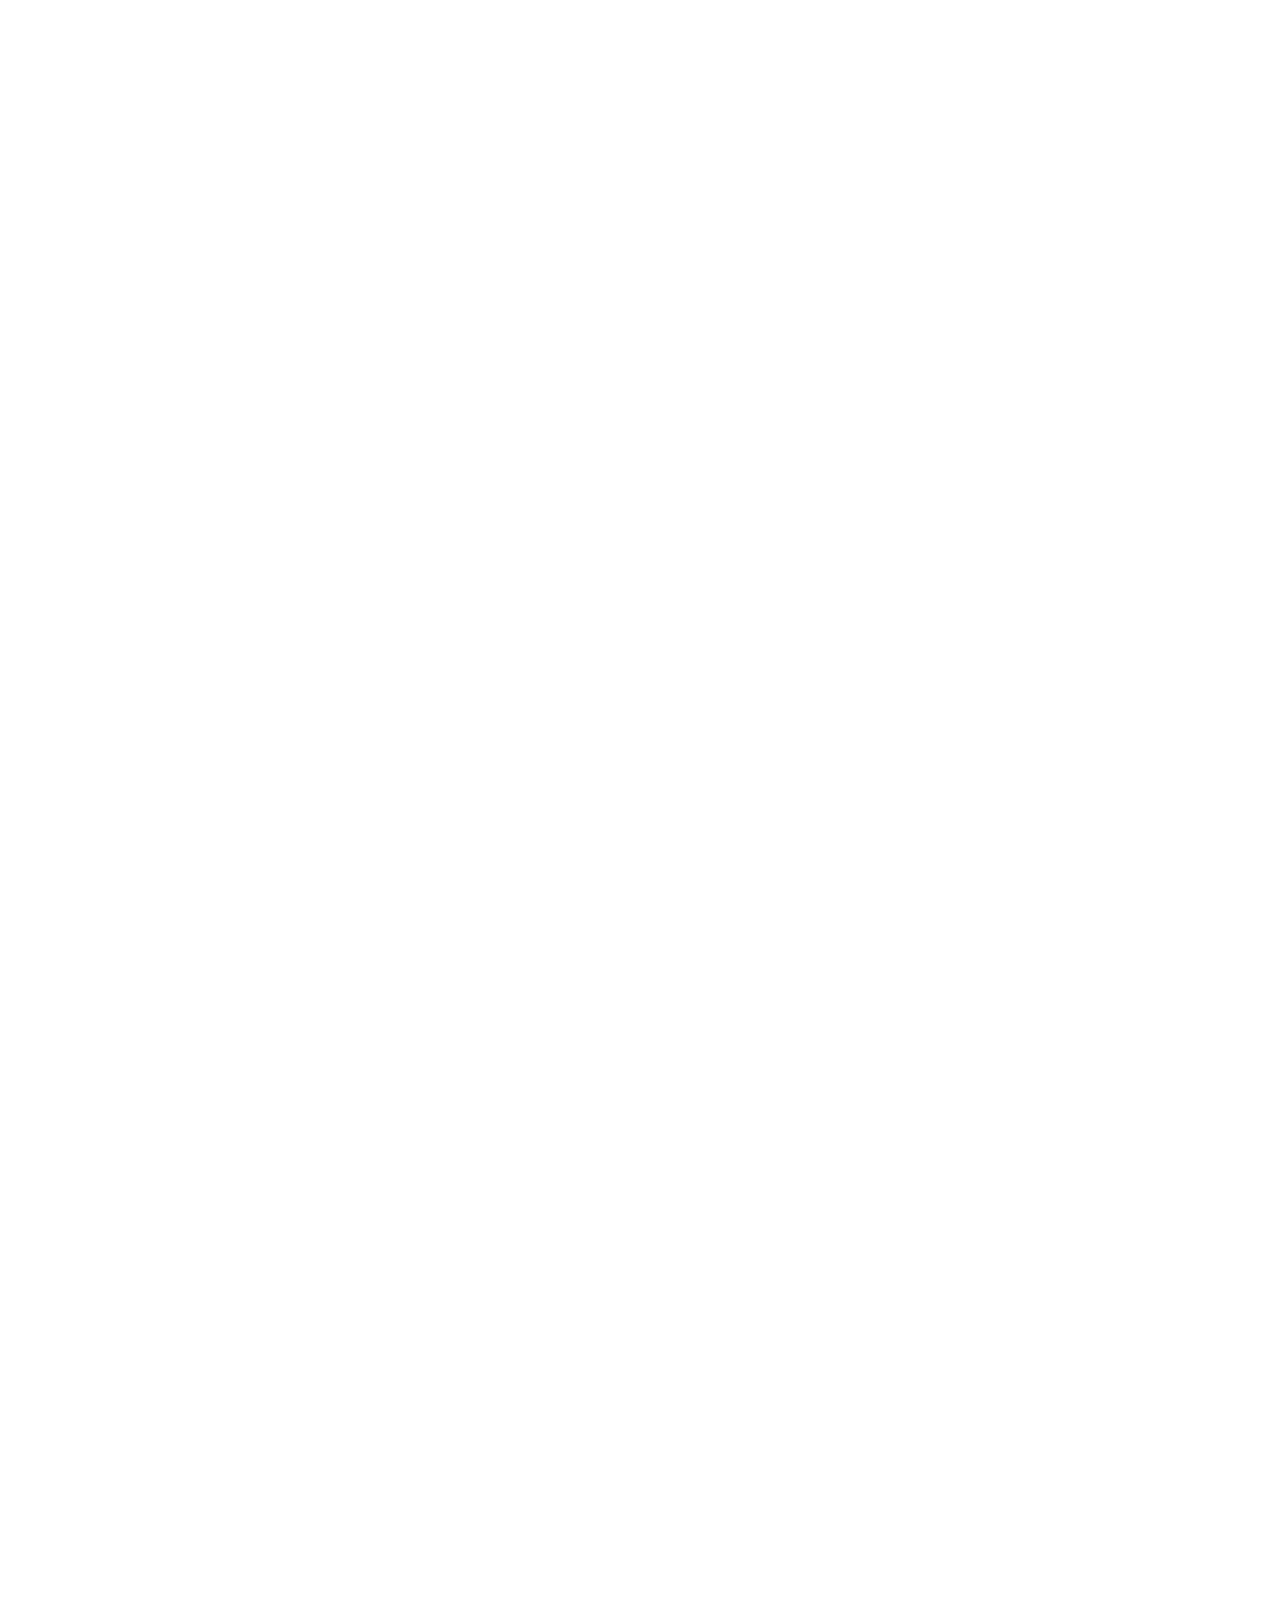
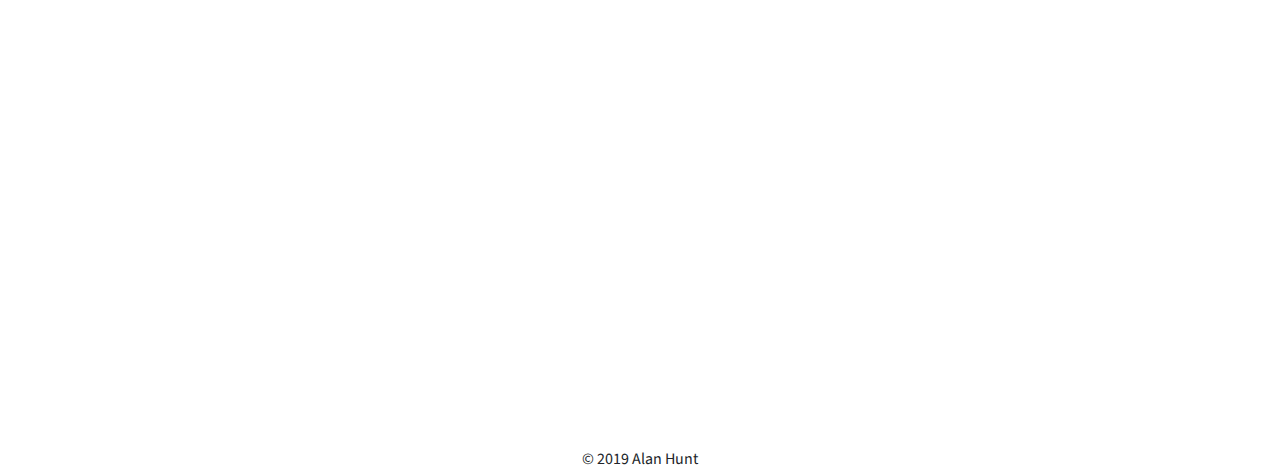
==== commit c2c58189: "fixed some js and media query issues" ====
--- a/humpf/index.html
+++ b/humpf/index.html
@@ -10,23 +10,31 @@
 	    <meta name="viewport" content="width=device-width, initial-scale=1.0">
 	    
 	    <link rel="stylesheet" href="https://stackpath.bootstrapcdn.com/bootstrap/4.3.1/css/bootstrap.min.css" integrity="sha384-ggOyR0iXCbMQv3Xipma34MD+dH/1fQ784/j6cY/iJTQUOhcWr7x9JvoRxT2MZw1T" crossorigin="anonymous">
-	    <link href="css/styles.css" rel="stylesheet" type="text/css">
-	    <link href="css/modal.css" rel="stylesheet" type="text/css">
-	    
-	    <script src="js/scripts.js" defer></script>   
+	    <link href="css/styles.css?init=1" rel="stylesheet" type="text/css">
+	    <link href="css/modal.css?init=1" rel="stylesheet" type="text/css">
+
+	    <script src="js/scripts.js?init=2" defer></script>   
 	    <script src="https://kit.fontawesome.com/bbe58656a5.js" crossorigin="anonymous"></script>
 	    
 	</head>
 	<body>
+	
+ 		<div id="hero">
+		</div> 
+
+	
+	
+	
 		<div id="mobilemenucontainer">
 			<i class="far fa-times-circle closer exit"></i>
 			
 			<div id="mobileheader">
-				<a href="index.html"><img src="images/alanhunt.jpg" alt="Alan Hunt"></a>
+				<img src="images/logo.png" alt="Alan Hunt">
 			</div>
 			
 				<nav id="mobilemenu">
 					<ul>
+						<li><a href="index.html">Home</a></li>
 						<li><a href="#education">Education</a></li>
 						<li><a href="#proficiencies">Proficiencies</a></li>
 						<li><a href="#workhistory">Work History</a></li>
@@ -47,7 +55,7 @@
 					<h1>Alan P. Hunt</h1>
 					
 					<nav class="mobilemenutrigger" id="mobilenavbar">
-						<img src="images/menu.png" alt="menu">
+						<img alt="menu" src="images/menu.png" >
 						<span>menu</span>
 					</nav>
 					
@@ -57,7 +65,7 @@
 							<li class="nav-item"><a class="nav-link" href="#education">Education</a></li>
 							<li class="nav-item"><a class="nav-link" href="#proficiencies">Proficiencies</a></li>
 							<li class="nav-item"><a class="nav-link" href="#workhistory">Work History</a></li>
-							<li class="nav-item"><a class="nav-link" href="#test">Projects</a></li>
+							<li class="nav-item"><a class="nav-link" href="#projects">Projects</a></li>
 						</ul>
 					</nav>
 					
@@ -151,103 +159,8 @@
 						</p>
 						<p>
 							Lorem ipsum dolor sit amet, consectetur adipiscing elit. Cras pretium lacus leo, hendrerit varius odio hendrerit ac. Nulla hendrerit, libero vitae auctor accumsan, enim lacus dapibus dolor, vitae laoreet turpis mauris eleifend justo. Cras eleifend volutpat est non porttitor. Pellentesque ac scelerisque ante, a ullamcorper turpis. Donec pulvinar aliquet gravida. Cras sit amet facilisis nibh. Duis placerat orci risus, in ultricies risus varius in.
-						</p>						<p>
-							Lorem ipsum dolor sit amet, consectetur adipiscing elit. Cras pretium lacus leo, hendrerit varius odio hendrerit ac. Nulla hendrerit, libero vitae auctor accumsan, enim lacus dapibus dolor, vitae laoreet turpis mauris eleifend justo. Cras eleifend volutpat est non porttitor. Pellentesque ac scelerisque ante, a ullamcorper turpis. Donec pulvinar aliquet gravida. Cras sit amet facilisis nibh. Duis placerat orci risus, in ultricies risus varius in.
 						</p>
-						<p>
-							Lorem ipsum dolor sit amet, consectetur adipiscing elit. Cras pretium lacus leo, hendrerit varius odio hendrerit ac. Nulla hendrerit, libero vitae auctor accumsan, enim lacus dapibus dolor, vitae laoreet turpis mauris eleifend justo. Cras eleifend volutpat est non porttitor. Pellentesque ac scelerisque ante, a ullamcorper turpis. Donec pulvinar aliquet gravida. Cras sit amet facilisis nibh. Duis placerat orci risus, in ultricies risus varius in.
-						</p>
-						<p>
-							Lorem ipsum dolor sit amet, consectetur adipiscing elit. Cras pretium lacus leo, hendrerit varius odio hendrerit ac. Nulla hendrerit, libero vitae auctor accumsan, enim lacus dapibus dolor, vitae laoreet turpis mauris eleifend justo. Cras eleifend volutpat est non porttitor. Pellentesque ac scelerisque ante, a ullamcorper turpis. Donec pulvinar aliquet gravida. Cras sit amet facilisis nibh. Duis placerat orci risus, in ultricies risus varius in.
-						</p>						<p>
-							Lorem ipsum dolor sit amet, consectetur adipiscing elit. Cras pretium lacus leo, hendrerit varius odio hendrerit ac. Nulla hendrerit, libero vitae auctor accumsan, enim lacus dapibus dolor, vitae laoreet turpis mauris eleifend justo. Cras eleifend volutpat est non porttitor. Pellentesque ac scelerisque ante, a ullamcorper turpis. Donec pulvinar aliquet gravida. Cras sit amet facilisis nibh. Duis placerat orci risus, in ultricies risus varius in.
-						</p>
-						<p>
-							Lorem ipsum dolor sit amet, consectetur adipiscing elit. Cras pretium lacus leo, hendrerit varius odio hendrerit ac. Nulla hendrerit, libero vitae auctor accumsan, enim lacus dapibus dolor, vitae laoreet turpis mauris eleifend justo. Cras eleifend volutpat est non porttitor. Pellentesque ac scelerisque ante, a ullamcorper turpis. Donec pulvinar aliquet gravida. Cras sit amet facilisis nibh. Duis placerat orci risus, in ultricies risus varius in.
-						</p>
-						<p>
-							Lorem ipsum dolor sit amet, consectetur adipiscing elit. Cras pretium lacus leo, hendrerit varius odio hendrerit ac. Nulla hendrerit, libero vitae auctor accumsan, enim lacus dapibus dolor, vitae laoreet turpis mauris eleifend justo. Cras eleifend volutpat est non porttitor. Pellentesque ac scelerisque ante, a ullamcorper turpis. Donec pulvinar aliquet gravida. Cras sit amet facilisis nibh. Duis placerat orci risus, in ultricies risus varius in.
-						</p>						<p>
-							Lorem ipsum dolor sit amet, consectetur adipiscing elit. Cras pretium lacus leo, hendrerit varius odio hendrerit ac. Nulla hendrerit, libero vitae auctor accumsan, enim lacus dapibus dolor, vitae laoreet turpis mauris eleifend justo. Cras eleifend volutpat est non porttitor. Pellentesque ac scelerisque ante, a ullamcorper turpis. Donec pulvinar aliquet gravida. Cras sit amet facilisis nibh. Duis placerat orci risus, in ultricies risus varius in.
-						</p>
-						<p>
-							Lorem ipsum dolor sit amet, consectetur adipiscing elit. Cras pretium lacus leo, hendrerit varius odio hendrerit ac. Nulla hendrerit, libero vitae auctor accumsan, enim lacus dapibus dolor, vitae laoreet turpis mauris eleifend justo. Cras eleifend volutpat est non porttitor. Pellentesque ac scelerisque ante, a ullamcorper turpis. Donec pulvinar aliquet gravida. Cras sit amet facilisis nibh. Duis placerat orci risus, in ultricies risus varius in.
-						</p>
-						<p>
-							Lorem ipsum dolor sit amet, consectetur adipiscing elit. Cras pretium lacus leo, hendrerit varius odio hendrerit ac. Nulla hendrerit, libero vitae auctor accumsan, enim lacus dapibus dolor, vitae laoreet turpis mauris eleifend justo. Cras eleifend volutpat est non porttitor. Pellentesque ac scelerisque ante, a ullamcorper turpis. Donec pulvinar aliquet gravida. Cras sit amet facilisis nibh. Duis placerat orci risus, in ultricies risus varius in.
-						</p>						<p>
-							Lorem ipsum dolor sit amet, consectetur adipiscing elit. Cras pretium lacus leo, hendrerit varius odio hendrerit ac. Nulla hendrerit, libero vitae auctor accumsan, enim lacus dapibus dolor, vitae laoreet turpis mauris eleifend justo. Cras eleifend volutpat est non porttitor. Pellentesque ac scelerisque ante, a ullamcorper turpis. Donec pulvinar aliquet gravida. Cras sit amet facilisis nibh. Duis placerat orci risus, in ultricies risus varius in.
-						</p>
-						<p>
-							Lorem ipsum dolor sit amet, consectetur adipiscing elit. Cras pretium lacus leo, hendrerit varius odio hendrerit ac. Nulla hendrerit, libero vitae auctor accumsan, enim lacus dapibus dolor, vitae laoreet turpis mauris eleifend justo. Cras eleifend volutpat est non porttitor. Pellentesque ac scelerisque ante, a ullamcorper turpis. Donec pulvinar aliquet gravida. Cras sit amet facilisis nibh. Duis placerat orci risus, in ultricies risus varius in.
-						</p>
-						<p>
-							Lorem ipsum dolor sit amet, consectetur adipiscing elit. Cras pretium lacus leo, hendrerit varius odio hendrerit ac. Nulla hendrerit, libero vitae auctor accumsan, enim lacus dapibus dolor, vitae laoreet turpis mauris eleifend justo. Cras eleifend volutpat est non porttitor. Pellentesque ac scelerisque ante, a ullamcorper turpis. Donec pulvinar aliquet gravida. Cras sit amet facilisis nibh. Duis placerat orci risus, in ultricies risus varius in.
-						</p>						<p>
-							Lorem ipsum dolor sit amet, consectetur adipiscing elit. Cras pretium lacus leo, hendrerit varius odio hendrerit ac. Nulla hendrerit, libero vitae auctor accumsan, enim lacus dapibus dolor, vitae laoreet turpis mauris eleifend justo. Cras eleifend volutpat est non porttitor. Pellentesque ac scelerisque ante, a ullamcorper turpis. Donec pulvinar aliquet gravida. Cras sit amet facilisis nibh. Duis placerat orci risus, in ultricies risus varius in.
-						</p>
-						<p>
-							Lorem ipsum dolor sit amet, consectetur adipiscing elit. Cras pretium lacus leo, hendrerit varius odio hendrerit ac. Nulla hendrerit, libero vitae auctor accumsan, enim lacus dapibus dolor, vitae laoreet turpis mauris eleifend justo. Cras eleifend volutpat est non porttitor. Pellentesque ac scelerisque ante, a ullamcorper turpis. Donec pulvinar aliquet gravida. Cras sit amet facilisis nibh. Duis placerat orci risus, in ultricies risus varius in.
-						</p>
-						<p>
-							Lorem ipsum dolor sit amet, consectetur adipiscing elit. Cras pretium lacus leo, hendrerit varius odio hendrerit ac. Nulla hendrerit, libero vitae auctor accumsan, enim lacus dapibus dolor, vitae laoreet turpis mauris eleifend justo. Cras eleifend volutpat est non porttitor. Pellentesque ac scelerisque ante, a ullamcorper turpis. Donec pulvinar aliquet gravida. Cras sit amet facilisis nibh. Duis placerat orci risus, in ultricies risus varius in.
-						</p>						<p>
-							Lorem ipsum dolor sit amet, consectetur adipiscing elit. Cras pretium lacus leo, hendrerit varius odio hendrerit ac. Nulla hendrerit, libero vitae auctor accumsan, enim lacus dapibus dolor, vitae laoreet turpis mauris eleifend justo. Cras eleifend volutpat est non porttitor. Pellentesque ac scelerisque ante, a ullamcorper turpis. Donec pulvinar aliquet gravida. Cras sit amet facilisis nibh. Duis placerat orci risus, in ultricies risus varius in.
-						</p>
-						<p>
-							Lorem ipsum dolor sit amet, consectetur adipiscing elit. Cras pretium lacus leo, hendrerit varius odio hendrerit ac. Nulla hendrerit, libero vitae auctor accumsan, enim lacus dapibus dolor, vitae laoreet turpis mauris eleifend justo. Cras eleifend volutpat est non porttitor. Pellentesque ac scelerisque ante, a ullamcorper turpis. Donec pulvinar aliquet gravida. Cras sit amet facilisis nibh. Duis placerat orci risus, in ultricies risus varius in.
-						</p>
-						<p>
-							Lorem ipsum dolor sit amet, consectetur adipiscing elit. Cras pretium lacus leo, hendrerit varius odio hendrerit ac. Nulla hendrerit, libero vitae auctor accumsan, enim lacus dapibus dolor, vitae laoreet turpis mauris eleifend justo. Cras eleifend volutpat est non porttitor. Pellentesque ac scelerisque ante, a ullamcorper turpis. Donec pulvinar aliquet gravida. Cras sit amet facilisis nibh. Duis placerat orci risus, in ultricies risus varius in.
-						</p>						<p>
-							Lorem ipsum dolor sit amet, consectetur adipiscing elit. Cras pretium lacus leo, hendrerit varius odio hendrerit ac. Nulla hendrerit, libero vitae auctor accumsan, enim lacus dapibus dolor, vitae laoreet turpis mauris eleifend justo. Cras eleifend volutpat est non porttitor. Pellentesque ac scelerisque ante, a ullamcorper turpis. Donec pulvinar aliquet gravida. Cras sit amet facilisis nibh. Duis placerat orci risus, in ultricies risus varius in.
-						</p>
-						<p>
-							Lorem ipsum dolor sit amet, consectetur adipiscing elit. Cras pretium lacus leo, hendrerit varius odio hendrerit ac. Nulla hendrerit, libero vitae auctor accumsan, enim lacus dapibus dolor, vitae laoreet turpis mauris eleifend justo. Cras eleifend volutpat est non porttitor. Pellentesque ac scelerisque ante, a ullamcorper turpis. Donec pulvinar aliquet gravida. Cras sit amet facilisis nibh. Duis placerat orci risus, in ultricies risus varius in.
-						</p>
-						<p>
-							Lorem ipsum dolor sit amet, consectetur adipiscing elit. Cras pretium lacus leo, hendrerit varius odio hendrerit ac. Nulla hendrerit, libero vitae auctor accumsan, enim lacus dapibus dolor, vitae laoreet turpis mauris eleifend justo. Cras eleifend volutpat est non porttitor. Pellentesque ac scelerisque ante, a ullamcorper turpis. Donec pulvinar aliquet gravida. Cras sit amet facilisis nibh. Duis placerat orci risus, in ultricies risus varius in.
-						</p>						<p>
-							Lorem ipsum dolor sit amet, consectetur adipiscing elit. Cras pretium lacus leo, hendrerit varius odio hendrerit ac. Nulla hendrerit, libero vitae auctor accumsan, enim lacus dapibus dolor, vitae laoreet turpis mauris eleifend justo. Cras eleifend volutpat est non porttitor. Pellentesque ac scelerisque ante, a ullamcorper turpis. Donec pulvinar aliquet gravida. Cras sit amet facilisis nibh. Duis placerat orci risus, in ultricies risus varius in.
-						</p>
-						<p>
-							Lorem ipsum dolor sit amet, consectetur adipiscing elit. Cras pretium lacus leo, hendrerit varius odio hendrerit ac. Nulla hendrerit, libero vitae auctor accumsan, enim lacus dapibus dolor, vitae laoreet turpis mauris eleifend justo. Cras eleifend volutpat est non porttitor. Pellentesque ac scelerisque ante, a ullamcorper turpis. Donec pulvinar aliquet gravida. Cras sit amet facilisis nibh. Duis placerat orci risus, in ultricies risus varius in.
-						</p>
-						<p>
-							Lorem ipsum dolor sit amet, consectetur adipiscing elit. Cras pretium lacus leo, hendrerit varius odio hendrerit ac. Nulla hendrerit, libero vitae auctor accumsan, enim lacus dapibus dolor, vitae laoreet turpis mauris eleifend justo. Cras eleifend volutpat est non porttitor. Pellentesque ac scelerisque ante, a ullamcorper turpis. Donec pulvinar aliquet gravida. Cras sit amet facilisis nibh. Duis placerat orci risus, in ultricies risus varius in.
-						</p>						<p>
-							Lorem ipsum dolor sit amet, consectetur adipiscing elit. Cras pretium lacus leo, hendrerit varius odio hendrerit ac. Nulla hendrerit, libero vitae auctor accumsan, enim lacus dapibus dolor, vitae laoreet turpis mauris eleifend justo. Cras eleifend volutpat est non porttitor. Pellentesque ac scelerisque ante, a ullamcorper turpis. Donec pulvinar aliquet gravida. Cras sit amet facilisis nibh. Duis placerat orci risus, in ultricies risus varius in.
-						</p>
-						<p>
-							Lorem ipsum dolor sit amet, consectetur adipiscing elit. Cras pretium lacus leo, hendrerit varius odio hendrerit ac. Nulla hendrerit, libero vitae auctor accumsan, enim lacus dapibus dolor, vitae laoreet turpis mauris eleifend justo. Cras eleifend volutpat est non porttitor. Pellentesque ac scelerisque ante, a ullamcorper turpis. Donec pulvinar aliquet gravida. Cras sit amet facilisis nibh. Duis placerat orci risus, in ultricies risus varius in.
-						</p>
-						<p>
-							Lorem ipsum dolor sit amet, consectetur adipiscing elit. Cras pretium lacus leo, hendrerit varius odio hendrerit ac. Nulla hendrerit, libero vitae auctor accumsan, enim lacus dapibus dolor, vitae laoreet turpis mauris eleifend justo. Cras eleifend volutpat est non porttitor. Pellentesque ac scelerisque ante, a ullamcorper turpis. Donec pulvinar aliquet gravida. Cras sit amet facilisis nibh. Duis placerat orci risus, in ultricies risus varius in.
-						</p>						<p>
-							Lorem ipsum dolor sit amet, consectetur adipiscing elit. Cras pretium lacus leo, hendrerit varius odio hendrerit ac. Nulla hendrerit, libero vitae auctor accumsan, enim lacus dapibus dolor, vitae laoreet turpis mauris eleifend justo. Cras eleifend volutpat est non porttitor. Pellentesque ac scelerisque ante, a ullamcorper turpis. Donec pulvinar aliquet gravida. Cras sit amet facilisis nibh. Duis placerat orci risus, in ultricies risus varius in.
-						</p>
-						<p>
-							Lorem ipsum dolor sit amet, consectetur adipiscing elit. Cras pretium lacus leo, hendrerit varius odio hendrerit ac. Nulla hendrerit, libero vitae auctor accumsan, enim lacus dapibus dolor, vitae laoreet turpis mauris eleifend justo. Cras eleifend volutpat est non porttitor. Pellentesque ac scelerisque ante, a ullamcorper turpis. Donec pulvinar aliquet gravida. Cras sit amet facilisis nibh. Duis placerat orci risus, in ultricies risus varius in.
-						</p>
-						<p>
-							Lorem ipsum dolor sit amet, consectetur adipiscing elit. Cras pretium lacus leo, hendrerit varius odio hendrerit ac. Nulla hendrerit, libero vitae auctor accumsan, enim lacus dapibus dolor, vitae laoreet turpis mauris eleifend justo. Cras eleifend volutpat est non porttitor. Pellentesque ac scelerisque ante, a ullamcorper turpis. Donec pulvinar aliquet gravida. Cras sit amet facilisis nibh. Duis placerat orci risus, in ultricies risus varius in.
-						</p>						<p>
-							Lorem ipsum dolor sit amet, consectetur adipiscing elit. Cras pretium lacus leo, hendrerit varius odio hendrerit ac. Nulla hendrerit, libero vitae auctor accumsan, enim lacus dapibus dolor, vitae laoreet turpis mauris eleifend justo. Cras eleifend volutpat est non porttitor. Pellentesque ac scelerisque ante, a ullamcorper turpis. Donec pulvinar aliquet gravida. Cras sit amet facilisis nibh. Duis placerat orci risus, in ultricies risus varius in.
-						</p>
-						<p>
-							Lorem ipsum dolor sit amet, consectetur adipiscing elit. Cras pretium lacus leo, hendrerit varius odio hendrerit ac. Nulla hendrerit, libero vitae auctor accumsan, enim lacus dapibus dolor, vitae laoreet turpis mauris eleifend justo. Cras eleifend volutpat est non porttitor. Pellentesque ac scelerisque ante, a ullamcorper turpis. Donec pulvinar aliquet gravida. Cras sit amet facilisis nibh. Duis placerat orci risus, in ultricies risus varius in.
-						</p>
-						<p>
-							Lorem ipsum dolor sit amet, consectetur adipiscing elit. Cras pretium lacus leo, hendrerit varius odio hendrerit ac. Nulla hendrerit, libero vitae auctor accumsan, enim lacus dapibus dolor, vitae laoreet turpis mauris eleifend justo. Cras eleifend volutpat est non porttitor. Pellentesque ac scelerisque ante, a ullamcorper turpis. Donec pulvinar aliquet gravida. Cras sit amet facilisis nibh. Duis placerat orci risus, in ultricies risus varius in.
-						</p>						<p>
-							Lorem ipsum dolor sit amet, consectetur adipiscing elit. Cras pretium lacus leo, hendrerit varius odio hendrerit ac. Nulla hendrerit, libero vitae auctor accumsan, enim lacus dapibus dolor, vitae laoreet turpis mauris eleifend justo. Cras eleifend volutpat est non porttitor. Pellentesque ac scelerisque ante, a ullamcorper turpis. Donec pulvinar aliquet gravida. Cras sit amet facilisis nibh. Duis placerat orci risus, in ultricies risus varius in.
-						</p>
-						<p>
-							Lorem ipsum dolor sit amet, consectetur adipiscing elit. Cras pretium lacus leo, hendrerit varius odio hendrerit ac. Nulla hendrerit, libero vitae auctor accumsan, enim lacus dapibus dolor, vitae laoreet turpis mauris eleifend justo. Cras eleifend volutpat est non porttitor. Pellentesque ac scelerisque ante, a ullamcorper turpis. Donec pulvinar aliquet gravida. Cras sit amet facilisis nibh. Duis placerat orci risus, in ultricies risus varius in.
-						</p>
-						<p id="test">
-							Lorem ipsum dolor sit amet, consectetur adipiscing elit. Cras pretium lacus leo, hendrerit varius odio hendrerit ac. Nulla hendrerit, libero vitae auctor accumsan, enim lacus dapibus dolor, vitae laoreet turpis mauris eleifend justo. Cras eleifend volutpat est non porttitor. Pellentesque ac scelerisque ante, a ullamcorper turpis. Donec pulvinar aliquet gravida. Cras sit amet facilisis nibh. Duis placerat orci risus, in ultricies risus varius in.
-						</p>
+			
 					</div>
 									
 				</div>
--- a/humpf/css/styles.css
+++ b/humpf/css/styles.css
@@ -1,4 +1,4 @@
-@import url('https://fonts.googleapis.com/css?family=Source+Sans+Pro:300,700|Yantramanav:100,700&display=swap');
+@import url('https://fonts.googleapis.com/css?family=Source+Sans+Pro:300,700|Yantramanav:100,300,700&display=swap');
 
 *{
 	margin: 0;
@@ -6,14 +6,162 @@
 	box-sizing: border-box;
 }
 
+html{
+	scroll-behavior: smooth;	
+}
+
 h1, h2, h3{
 	font-family: 'Yantramanav', sans-serif;
+	color: #996666;
+	margin-bottom: 0;
+	display: inline-block;
+	font-weight: 300;
 }
 
 p, span{
 	font-family: 'Source Sans Pro', sans-serif;
 }
 
-p{
-	color: green;
+a{
+	text-decoration: none !important;
+	color: #696969;
+}
+
+ul{
+	list-style: none;
+}
+
+hr{
+	width: 75%;
+	border-bottom: 1px solid grey;
+	margin-top: 0;
+}
+
+#mastercontainer{
+	position: relative;
+}
+	
+header{
+	position: sticky;
+	top: 0;
+	background-color: white;
+	z-index: 1;
+} 
+
+.nav-link:first-child{
+	padding-left: 0;
+}
+
+#mobilenavbar{
+	display: none;
+}
+
+#navbar .nav-item a{
+	transition: .3s ease;
+}
+
+a:hover{
+	color: #996666;
+}
+
+#me{
+	float: left;
+    margin: 0 15px 30px 0;
+ }
+
+
+ @keyframes fadeInLeft {    
+    from {
+        opacity: 0;
+        transform: translateX(-90px);
+    }
+    to { opacity: 1 }
+} 
+
+ @keyframes fadeInRight {    
+    from {
+        opacity: 0;
+        transform: translateX(90px);
+    }
+    to { opacity: 1 }
+} 
+
+
+.fadeLeftClass{
+    animation: fadeInLeft 1s ease 0s normal 1 forwards;
+}
+
+.fadeRightClass{
+	animation: fadeInRight 1s ease 0s normal 1 forwards;
+}
+
+#workhistory, #education, #proficiencies, #projects{
+	opacity: 0;
+}
+
+footer{
+	text-align: center;
+}
+
+#navbar{
+	border-bottom: 1px solid grey;
+	margin-bottom: 1rem;
+}
+
+
+
+html, body{
+	width: 100%;
+	height: 100%;
+}
+
+
+#hero{
+	width: 100%;
+	max-width: 1140px;
+	height: 100%;
+	margin: 0 auto;
+	background-image: url('../images/neat.jpg');
+	background-size: contain;
+	background-repeat: no-repeat;
+	background-attachment: fixed;
+	background-position: CENTER;
+}
+ 
+ #hero p{
+ 	color: white;
+ 	font-size: 3rem;
+ 	letter-spacing: .5rem;
+ }
+
+ 
+@media (max-width: 768px){
+	
+#navbar{
+	display: none;
+}
+
+#mobilenavbar{
+	display: inline-block;
+	position: sticky;
+    top: 10px;
+    float: right;
+    cursor: pointer;
+    transition: .3s ease;
+}
+
+#mobilenavbar:hover{
+	color: red;
+}
+
+#hero{
+	display: none;
+}
+
+#me{
+	float: none;
+	margin: 1rem auto;
+	display: block;
+}
+
 }--- a/humpf/css/modal.css
+++ b/humpf/css/modal.css
@@ -0,0 +1,75 @@
+@import url('https://fonts.googleapis.com/css?family=Source+Sans+Pro:300,700&display=swap');
+
+#mobilemenucontainer{
+    width: 100%;
+    height: 100%;
+    display: none;
+    background-color: rgba(0, 0, 0, 0.85);
+    padding: 1.5% 10% 3% 10%;
+    position: fixed;
+    left: 0;
+    top: 0;
+    overflow-y: auto;
+    z-index: 11;
+  	overscroll-behavior: contain;
+    flex-flow: column nowrap;
+    justify-content: space-between;
+    align-items: center;
+    text-align: center;
+}
+
+#mobilemenucontainer img{
+	width: 100%;
+}
+
+#mobilemenucontainer a, .closer{
+	color: white;
+	transition: .3s ease;
+	letter-spacing: .15vw;
+}
+
+.closer {
+	font-size: 2rem;
+	position: absolute;
+	top: 0;
+	right: 0;
+	margin: 8px 8px 0 0;
+	cursor: pointer;
+}
+
+.closer:hover, #mobilemenucontainer a:hover {
+	color: #666;
+}
+
+#mobilemenucontainer li {
+	font: 1.5rem 'Source Sans Pro', sans-serif;
+}
+
+#mobilemenucontainer li a {
+	display: inline-block;
+	padding: 10px;
+}
+
+#mobilecontact a {
+	font: 1.1rem 'Source Sans Pro', sans-serif;
+	padding: 5px;
+}
+
+@keyframes fadein {
+	0%{
+		opacity: 0;
+	}
+	100%{
+		opacity: 1;
+	}
+}
+
+.fadeinClass{
+	animation: fadein .5s ease 0s 1 normal forwards;
+	z-index: 1;
+}
+
+#mobileheader img{
+	width: 100%;
+	max-width: 400px;
+}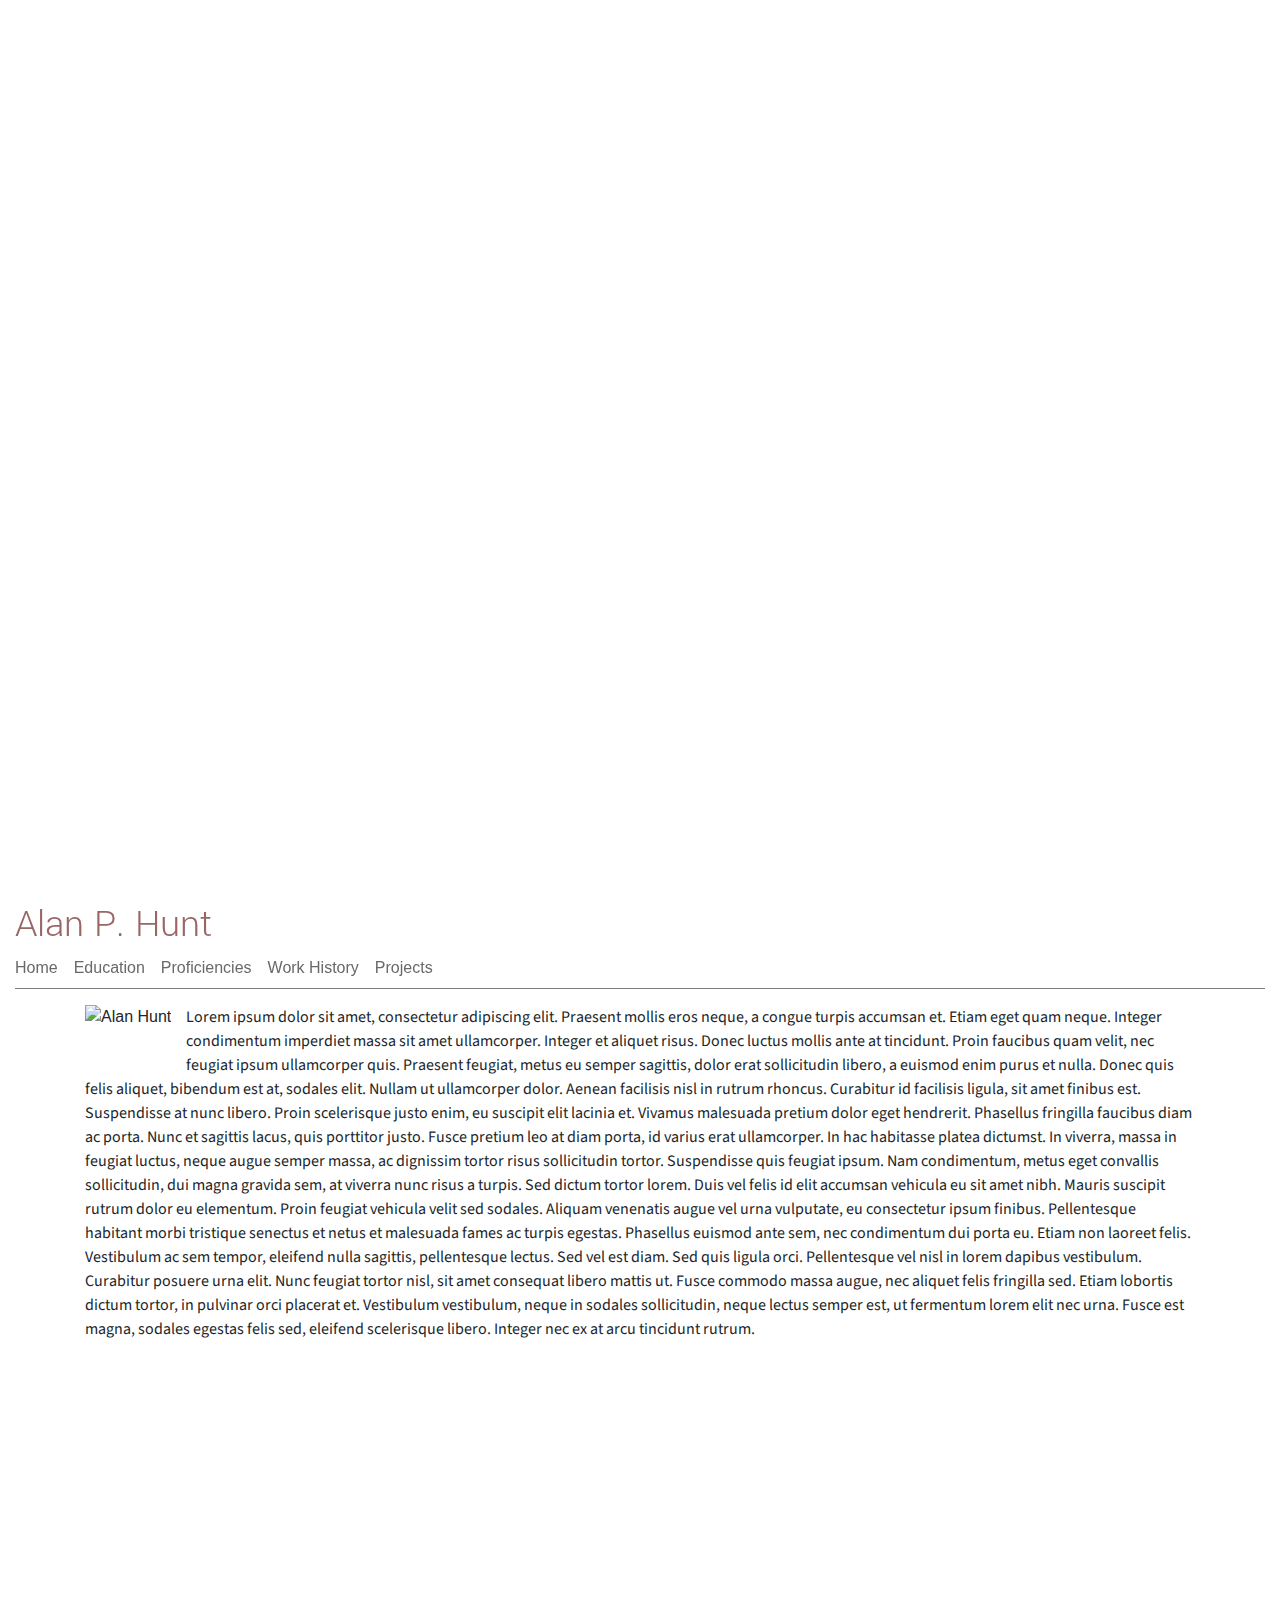
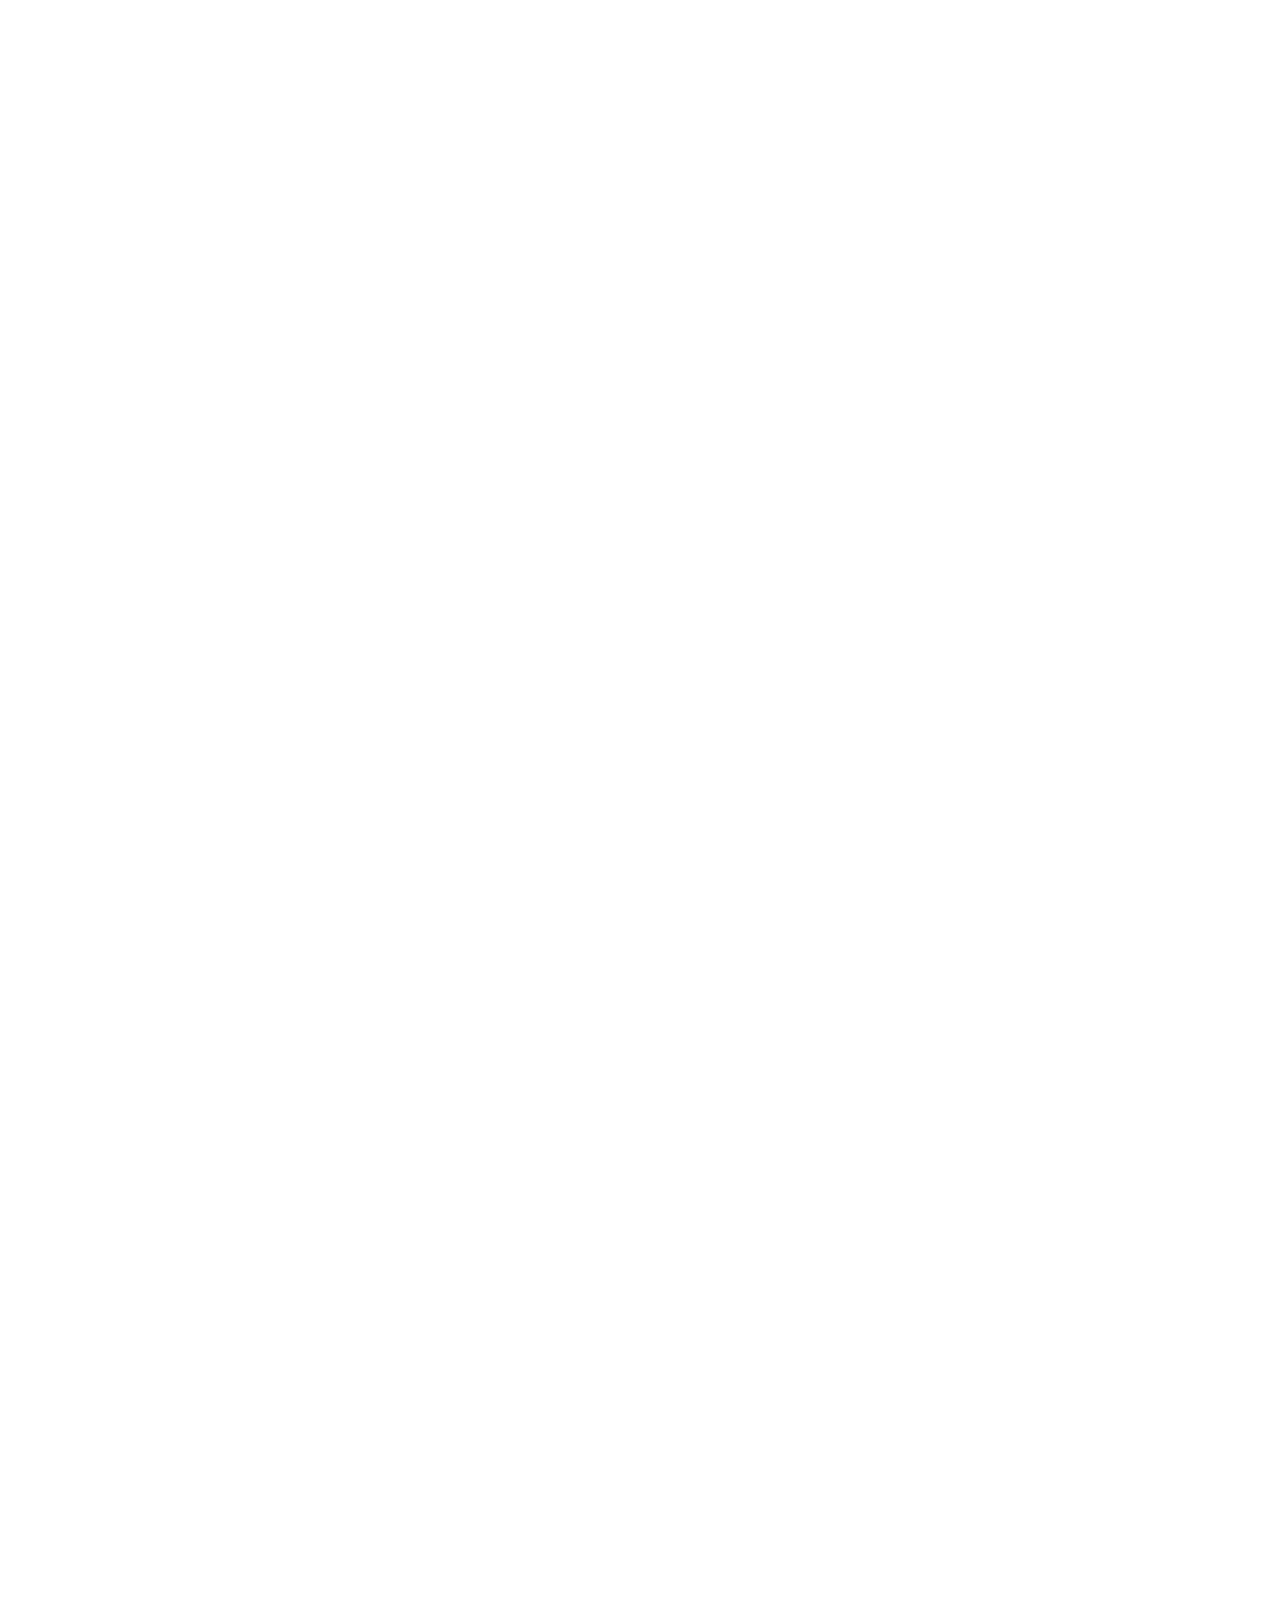
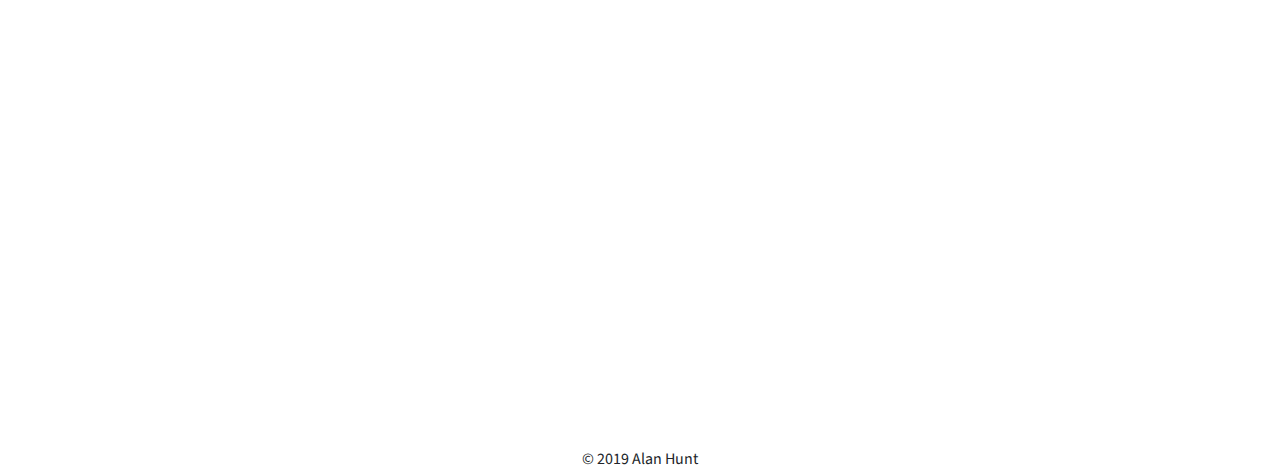
==== commit 857f4ca2: "asdf" ====
--- a/humpf/index.html
+++ b/humpf/index.html
@@ -49,9 +49,7 @@
 				<a href="#">Resume</a>
 			</div>
 		</div>
-	
-		<div id="mastercontainer" class="container">
-				<header>
+					<header>
 					<h1>Alan P. Hunt</h1>
 					
 					<nav class="mobilemenutrigger" id="mobilenavbar">
@@ -70,6 +68,8 @@
 					</nav>
 					
 				</header>
+	
+		<div id="mastercontainer" class="container">
 				
 	
 				<div>
--- a/humpf/css/styles.css
+++ b/humpf/css/styles.css
@@ -8,6 +8,10 @@
 
 html{
 	scroll-behavior: smooth;	
+}
+
+body{
+		overflow-x: hidden;
 }
 
 h1, h2, h3{
@@ -46,6 +50,7 @@
 	top: 0;
 	background-color: white;
 	z-index: 1;
+	padding: 0 15px;
 } 
 
 .nav-link:first-child{
@@ -137,6 +142,10 @@
  
 @media (max-width: 768px){
 	
+	#mastercontainer{
+	padding-bottom: 5px;
+}
+	
 #navbar{
 	display: none;
 }
@@ -164,4 +173,8 @@
 	display: block;
 }
 
+body,html{
+	height: auto;
+}
+
 }--- a/humpf/css/modal.css
+++ b/humpf/css/modal.css
@@ -13,7 +13,7 @@
     z-index: 11;
   	overscroll-behavior: contain;
     flex-flow: column nowrap;
-    justify-content: space-between;
+    justify-content: space-around;
     align-items: center;
     text-align: center;
 }
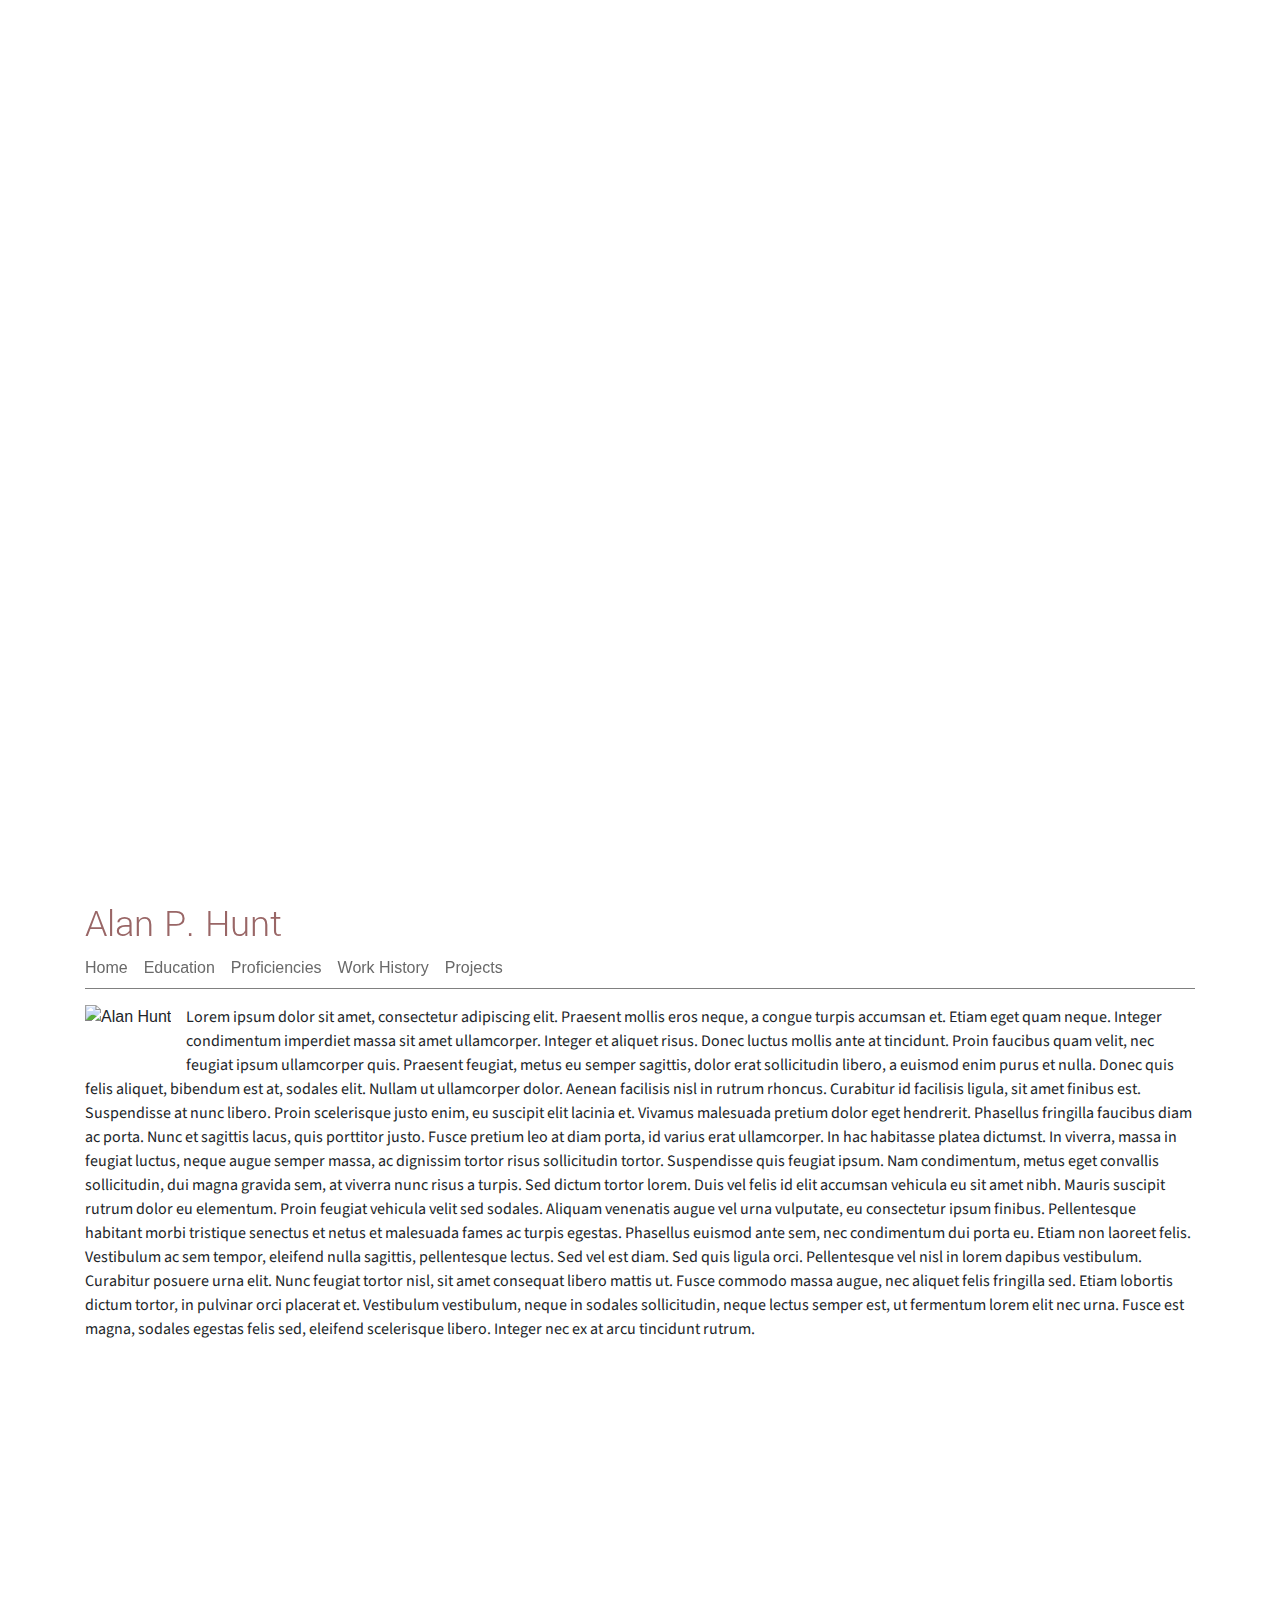
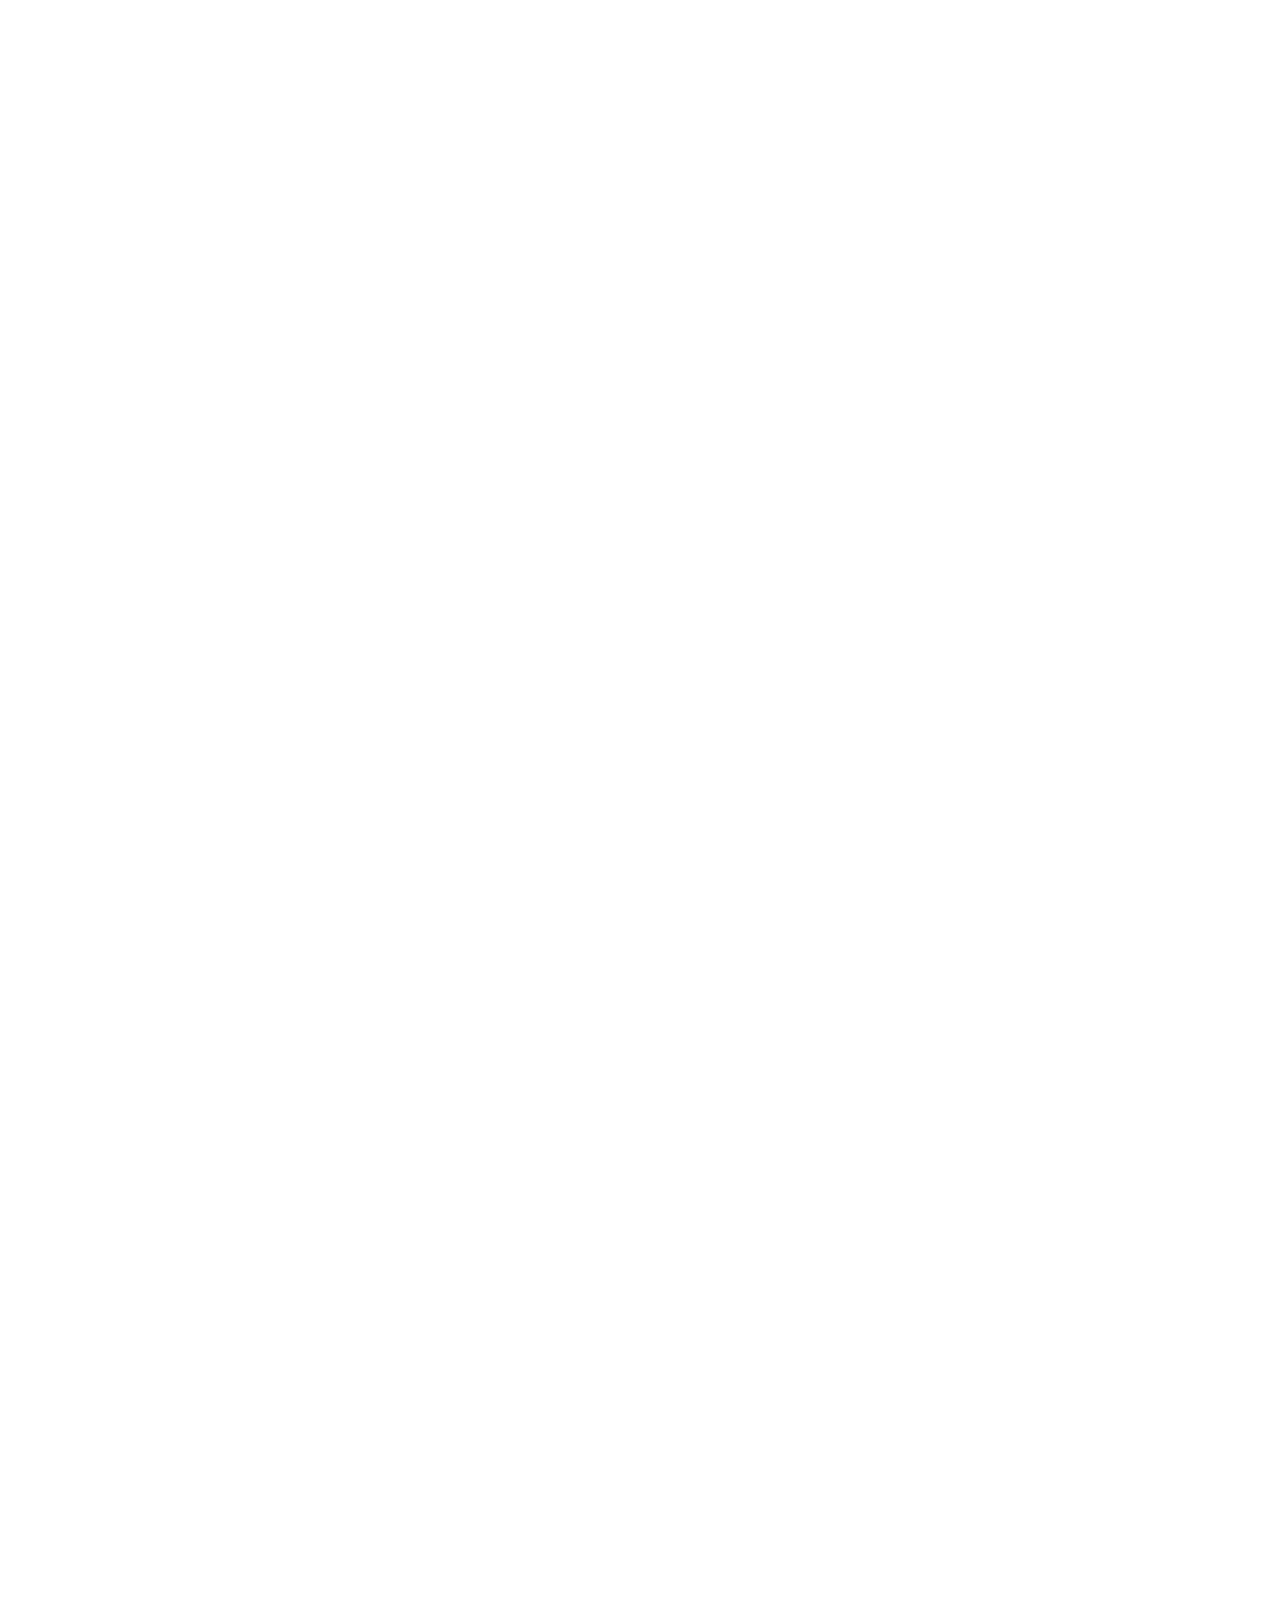
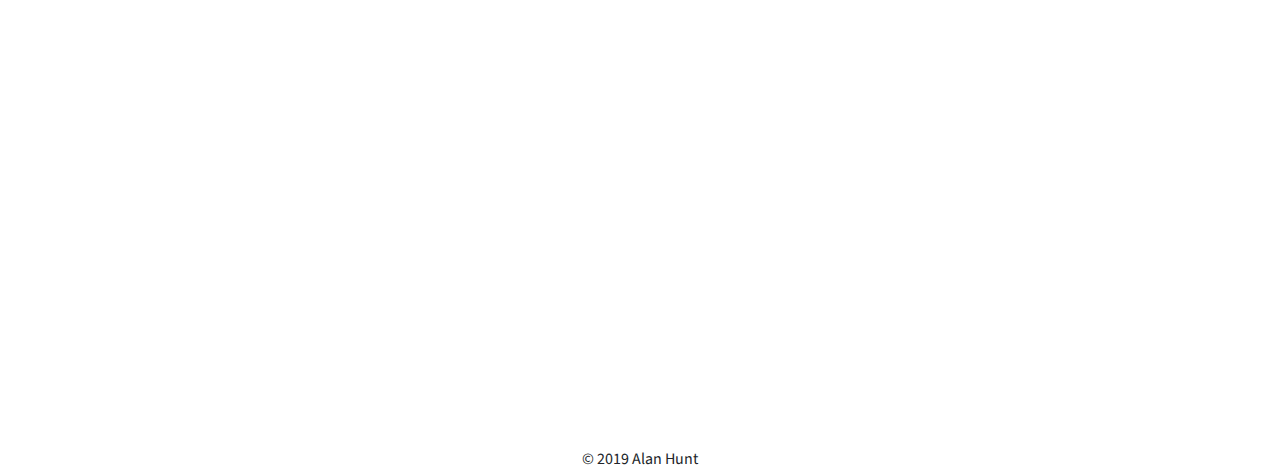
==== commit dae5c9a9: "aybb" ====
--- a/humpf/index.html
+++ b/humpf/index.html
@@ -10,21 +10,16 @@
 	    <meta name="viewport" content="width=device-width, initial-scale=1.0">
 	    
 	    <link rel="stylesheet" href="https://stackpath.bootstrapcdn.com/bootstrap/4.3.1/css/bootstrap.min.css" integrity="sha384-ggOyR0iXCbMQv3Xipma34MD+dH/1fQ784/j6cY/iJTQUOhcWr7x9JvoRxT2MZw1T" crossorigin="anonymous">
-	    <link href="css/styles.css?init=1" rel="stylesheet" type="text/css">
-	    <link href="css/modal.css?init=1" rel="stylesheet" type="text/css">
+	    <link href="css/styles.css?init=2" rel="stylesheet" type="text/css">
+	    <link href="css/modal.css?init=2" rel="stylesheet" type="text/css">
 
-	    <script src="js/scripts.js?init=2" defer></script>   
+	    <script src="js/scripts.js?init=3" defer></script>   
 	    <script src="https://kit.fontawesome.com/bbe58656a5.js" crossorigin="anonymous"></script>
 	    
 	</head>
 	<body>
-	
- 		<div id="hero">
-		</div> 
-
-	
-	
-	
+		<div id="hero"></div> 
+	<div id="parent">
 		<div id="mobilemenucontainer">
 			<i class="far fa-times-circle closer exit"></i>
 			
@@ -49,7 +44,7 @@
 				<a href="#">Resume</a>
 			</div>
 		</div>
-					<header>
+					<header class="container">
 					<h1>Alan P. Hunt</h1>
 					
 					<nav class="mobilemenutrigger" id="mobilenavbar">
@@ -169,5 +164,6 @@
 					<p>&copy; 2019 Alan Hunt </p>
 				</footer>
 		</div>
+		</div>
 	</body>
-</html>+</html>
--- a/humpf/css/styles.css
+++ b/humpf/css/styles.css
@@ -8,10 +8,6 @@
 
 html{
 	scroll-behavior: smooth;	
-}
-
-body{
-		overflow-x: hidden;
 }
 
 h1, h2, h3{
@@ -45,12 +41,15 @@
 	position: relative;
 }
 	
+#parent{
+	position: relative;
+}
+	
 header{
 	position: sticky;
 	top: 0;
 	background-color: white;
 	z-index: 1;
-	padding: 0 15px;
 } 
 
 .nav-link:first-child{
@@ -142,8 +141,9 @@
  
 @media (max-width: 768px){
 	
-	#mastercontainer{
+#mastercontainer{
 	padding-bottom: 5px;
+	overflow-x: hidden;
 }
 	
 #navbar{
@@ -177,4 +177,4 @@
 	height: auto;
 }
 
-}+}
